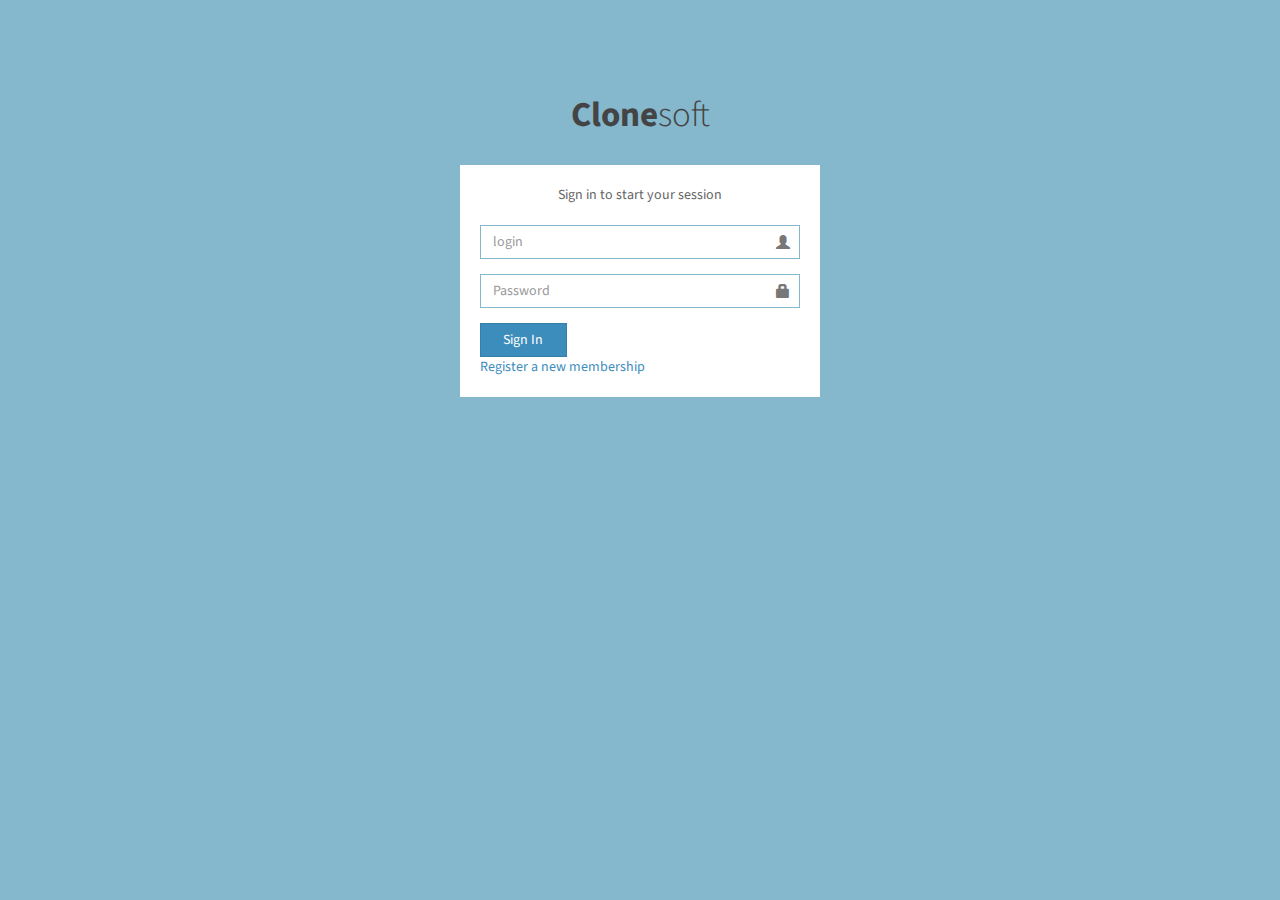
==== index.html @ 682c01bc "Validation done" ====
<!DOCTYPE html>
<html>
<head>
  <meta charset="utf-8">
  <title>SLP-Jquery</title>
  <!-- Tell the browser to be responsive to screen width -->
  <meta content="width=device-width, initial-scale=1, maximum-scale=1, user-scalable=no" name="viewport">
  <!-- Bootstrap 3.3.5 -->
  <link rel="stylesheet" href="bootstrap/css/bootstrap.min.css">
  <!-- Font Awesome -->
  <link rel="stylesheet" href="https://maxcdn.bootstrapcdn.com/font-awesome/4.4.0/css/font-awesome.min.css">
  <!-- Ionicons -->
  <link rel="stylesheet" href="https://code.ionicframework.com/ionicons/2.0.1/css/ionicons.min.css">
  <!-- Theme style -->
  <link rel="stylesheet" href="css/style.css">
</head>
<body class="hold-transition login-page">
<div class="login-box">
  <div class="login-logo">
    <a href="http://www.clone-soft.com"><b>Clone</b>soft</a>
  </div>
  <div class="login-box-body">
    <p class="login-box-msg">Sign in to start your session</p>
    <form action="/" method="post">
       <div class="form-group has-feedback">
        <input id="login" type="text" class="form-control" placeholder="login">
        <span class="glyphicon glyphicon-user form-control-feedback"></span>
      </div>
       <div class="form-group has-feedback">
        <input id='password' type="password" class="form-control" placeholder="Password">
        <span class="glyphicon glyphicon-lock form-control-feedback"></span>
      </div>
      <div class="row">
        <div class="col-xs-4">
          <button id='submit' type="submit" class="btn btn-primary btn-block btn-flat">Sign In</button>
        </div>
      </div>
    </form>
    <a href="register.html" class="text-center">Register a new membership</a>
  </div>
</div>
<!-- jQuery 2.1.4 -->
<script src="plugins/jQuery/jQuery-2.1.4.min.js"></script>
<!-- Bootstrap 3.3.5 -->
<script src="bootstrap/js/bootstrap.min.js"></script>
<script src="js/slp.js"></script>
</body>
</html>
---- css/style.css ----
@import url(https://fonts.googleapis.com/css?family=Source+Sans+Pro:300,400,600,700,300italic,400italic,600italic);
/*!
 *   AdminLTE v2.3.2
 *   Author: Almsaeed Studio
 *	 Website: Almsaeed Studio <http://almsaeedstudio.com>
 *   License: Open source - MIT
 *           Please visit http://opensource.org/licenses/MIT for more information
!*/
/*
 * Core: General Layout Style
 * -------------------------
 */
html,
body {
  min-height: 100%;
}
.layout-boxed html,
.layout-boxed body {
  height: 100%;
}
body {
  -webkit-font-smoothing: antialiased;
  -moz-osx-font-smoothing: grayscale;
  font-family: 'Source Sans Pro', 'Helvetica Neue', Helvetica, Arial, sans-serif;
  font-weight: 400;
  overflow-x: hidden;
  overflow-y: auto;
}
/* Layout */
.wrapper {
  min-height: 100%;
  position: relative;
  overflow: hidden;
}
.wrapper:before,
.wrapper:after {
  content: " ";
  display: table;
}
.wrapper:after {
  clear: both;
}
.layout-boxed .wrapper {
  max-width: 1250px;
  margin: 0 auto;
  min-height: 100%;
  box-shadow: 0 0 8px rgba(0, 0, 0, 0.5);
  position: relative;
}
.layout-boxed {
  background: url('../img/boxed-bg.jpg') repeat fixed;
}
/*
 * Content Wrapper - contains the main content
 * ```.right-side has been deprecated as of v2.0.0 in favor of .content-wrapper  ```
 */
.content-wrapper,
.right-side,
.main-footer {
  -webkit-transition: -webkit-transform 0.3s ease-in-out, margin 0.3s ease-in-out;
  -moz-transition: -moz-transform 0.3s ease-in-out, margin 0.3s ease-in-out;
  -o-transition: -o-transform 0.3s ease-in-out, margin 0.3s ease-in-out;
  transition: transform 0.3s ease-in-out, margin 0.3s ease-in-out;
  margin-left: 230px;
  z-index: 820;
}
.layout-top-nav .content-wrapper,
.layout-top-nav .right-side,
.layout-top-nav .main-footer {
  margin-left: 0;
}
@media (max-width: 767px) {
  .content-wrapper,
  .right-side,
  .main-footer {
    margin-left: 0;
  }
}
@media (min-width: 768px) {
  .sidebar-collapse .content-wrapper,
  .sidebar-collapse .right-side,
  .sidebar-collapse .main-footer {
    margin-left: 0;
  }
}
@media (max-width: 767px) {
  .sidebar-open .content-wrapper,
  .sidebar-open .right-side,
  .sidebar-open .main-footer {
    -webkit-transform: translate(230px, 0);
    -ms-transform: translate(230px, 0);
    -o-transform: translate(230px, 0);
    transform: translate(230px, 0);
  }
}
.content-wrapper,
.right-side {
  min-height: 100%;
  background-color: #ecf0f5;
  z-index: 800;
}
.main-footer {
  background: #fff;
  padding: 15px;
  color: #444;
  border-top: 1px solid #85b7cd;
}
/* Fixed layout */
.fixed .main-header,
.fixed .main-sidebar,
.fixed .left-side {
  position: fixed;
}
.fixed .main-header {
  top: 0;
  right: 0;
  left: 0;
}
.fixed .content-wrapper,
.fixed .right-side {
  padding-top: 50px;
}
@media (max-width: 767px) {
  .fixed .content-wrapper,
  .fixed .right-side {
    padding-top: 100px;
  }
}
.fixed.layout-boxed .wrapper {
  max-width: 100%;
}
body.hold-transition .content-wrapper,
body.hold-transition .right-side,
body.hold-transition .main-footer,
body.hold-transition .main-sidebar,
body.hold-transition .left-side,
body.hold-transition .main-header > .navbar,
body.hold-transition .main-header .logo {
  /* Fix for IE */
  -webkit-transition: none;
  -o-transition: none;
  transition: none;
}
/* Content */
.content {
  min-height: 250px;
  padding: 15px;
  margin-right: auto;
  margin-left: auto;
  padding-left: 15px;
  padding-right: 15px;
}
/* H1 - H6 font */
h1,
h2,
h3,
h4,
h5,
h6,
.h1,
.h2,
.h3,
.h4,
.h5,
.h6 {
  font-family: 'Source Sans Pro', sans-serif;
}
/* General Links */
a {
  color: #3c8dbc;
}
a:hover,
a:active,
a:focus {
  outline: none;
  text-decoration: none;
  color: #72afd2;
}
/* Page Header */
.page-header {
  margin: 10px 0 20px 0;
  font-size: 22px;
}
.page-header > small {
  color: #666;
  display: block;
  margin-top: 5px;
}
/*
 * Component: Main Header
 * ----------------------
 */
.main-header {
  position: relative;
  max-height: 100px;
  z-index: 1030;
}
.main-header > .navbar {
  -webkit-transition: margin-left 0.3s ease-in-out;
  -o-transition: margin-left 0.3s ease-in-out;
  transition: margin-left 0.3s ease-in-out;
  margin-bottom: 0;
  margin-left: 230px;
  border: none;
  min-height: 50px;
  border-radius: 0;
}
.layout-top-nav .main-header > .navbar {
  margin-left: 0;
}
.main-header #navbar-search-input.form-control {
  background: rgba(255, 255, 255, 0.2);
  border-color: transparent;
}
.main-header #navbar-search-input.form-control:focus,
.main-header #navbar-search-input.form-control:active {
  border-color: rgba(0, 0, 0, 0.1);
  background: rgba(255, 255, 255, 0.9);
}
.main-header #navbar-search-input.form-control::-moz-placeholder {
  color: #ccc;
  opacity: 1;
}
.main-header #navbar-search-input.form-control:-ms-input-placeholder {
  color: #ccc;
}
.main-header #navbar-search-input.form-control::-webkit-input-placeholder {
  color: #ccc;
}
.main-header .navbar-custom-menu,
.main-header .navbar-right {
  float: right;
}
@media (max-width: 991px) {
  .main-header .navbar-custom-menu a,
  .main-header .navbar-right a {
    color: inherit;
    background: transparent;
  }
}
@media (max-width: 767px) {
  .main-header .navbar-right {
    float: none;
  }
  .navbar-collapse .main-header .navbar-right {
    margin: 7.5px -15px;
  }
  .main-header .navbar-right > li {
    color: inherit;
    border: 0;
  }
}
.main-header .sidebar-toggle {
  float: left;
  background-color: transparent;
  background-image: none;
  padding: 15px 15px;
  font-family: fontAwesome;
}
.main-header .sidebar-toggle:before {
  content: "\f0c9";
}
.main-header .sidebar-toggle:hover {
  color: #fff;
}
.main-header .sidebar-toggle:focus,
.main-header .sidebar-toggle:active {
  background: transparent;
}
.main-header .sidebar-toggle .icon-bar {
  display: none;
}
.main-header .navbar .nav > li.user > a > .fa,
.main-header .navbar .nav > li.user > a > .glyphicon,
.main-header .navbar .nav > li.user > a > .ion {
  margin-right: 5px;
}
.main-header .navbar .nav > li > a > .label {
  position: absolute;
  top: 9px;
  right: 7px;
  text-align: center;
  font-size: 9px;
  padding: 2px 3px;
  line-height: .9;
}
.main-header .logo {
  -webkit-transition: width 0.3s ease-in-out;
  -o-transition: width 0.3s ease-in-out;
  transition: width 0.3s ease-in-out;
  display: block;
  float: left;
  height: 50px;
  font-size: 20px;
  line-height: 50px;
  text-align: center;
  width: 230px;
  font-family: "Helvetica Neue", Helvetica, Arial, sans-serif;
  padding: 0 15px;
  font-weight: 300;
  overflow: hidden;
}
.main-header .logo .logo-lg {
  display: block;
}
.main-header .logo .logo-mini {
  display: none;
}
.main-header .navbar-brand {
  color: #fff;
}
.content-header {
  position: relative;
  padding: 15px 15px 0 15px;
}
.content-header > h1 {
  margin: 0;
  font-size: 24px;
}
.content-header > h1 > small {
  font-size: 15px;
  display: inline-block;
  padding-left: 4px;
  font-weight: 300;
}
.content-header > .breadcrumb {
  float: right;
  background: transparent;
  margin-top: 0;
  margin-bottom: 0;
  font-size: 12px;
  padding: 7px 5px;
  position: absolute;
  top: 15px;
  right: 10px;
  border-radius: 2px;
}
.content-header > .breadcrumb > li > a {
  color: #444;
  text-decoration: none;
  display: inline-block;
}
.content-header > .breadcrumb > li > a > .fa,
.content-header > .breadcrumb > li > a > .glyphicon,
.content-header > .breadcrumb > li > a > .ion {
  margin-right: 5px;
}
.content-header > .breadcrumb > li + li:before {
  content: '>\00a0';
}
@media (max-width: 991px) {
  .content-header > .breadcrumb {
    position: relative;
    margin-top: 5px;
    top: 0;
    right: 0;
    float: none;
    background: #85b7cd;
    padding-left: 10px;
  }
  .content-header > .breadcrumb li:before {
    color: #97a0b3;
  }
}
.navbar-toggle {
  color: #fff;
  border: 0;
  margin: 0;
  padding: 15px 15px;
}
@media (max-width: 991px) {
  .navbar-custom-menu .navbar-nav > li {
    float: left;
  }
  .navbar-custom-menu .navbar-nav {
    margin: 0;
    float: left;
  }
  .navbar-custom-menu .navbar-nav > li > a {
    padding-top: 15px;
    padding-bottom: 15px;
    line-height: 20px;
  }
}
@media (max-width: 767px) {
  .main-header {
    position: relative;
  }
  .main-header .logo,
  .main-header .navbar {
    width: 100%;
    float: none;
  }
  .main-header .navbar {
    margin: 0;
  }
  .main-header .navbar-custom-menu {
    float: right;
  }
}
@media (max-width: 991px) {
  .navbar-collapse.pull-left {
    float: none !important;
  }
  .navbar-collapse.pull-left + .navbar-custom-menu {
    display: block;
    position: absolute;
    top: 0;
    right: 40px;
  }
}
/*
 * Component: Sidebar
 * ------------------
 */
.main-sidebar,
.left-side {
  position: absolute;
  top: 0;
  left: 0;
  padding-top: 50px;
  min-height: 100%;
  width: 230px;
  z-index: 810;
  -webkit-transition: -webkit-transform 0.3s ease-in-out, width 0.3s ease-in-out;
  -moz-transition: -moz-transform 0.3s ease-in-out, width 0.3s ease-in-out;
  -o-transition: -o-transform 0.3s ease-in-out, width 0.3s ease-in-out;
  transition: transform 0.3s ease-in-out, width 0.3s ease-in-out;
}
@media (max-width: 767px) {
  .main-sidebar,
  .left-side {
    padding-top: 100px;
  }
}
@media (max-width: 767px) {
  .main-sidebar,
  .left-side {
    -webkit-transform: translate(-230px, 0);
    -ms-transform: translate(-230px, 0);
    -o-transform: translate(-230px, 0);
    transform: translate(-230px, 0);
  }
}
@media (min-width: 768px) {
  .sidebar-collapse .main-sidebar,
  .sidebar-collapse .left-side {
    -webkit-transform: translate(-230px, 0);
    -ms-transform: translate(-230px, 0);
    -o-transform: translate(-230px, 0);
    transform: translate(-230px, 0);
  }
}
@media (max-width: 767px) {
  .sidebar-open .main-sidebar,
  .sidebar-open .left-side {
    -webkit-transform: translate(0, 0);
    -ms-transform: translate(0, 0);
    -o-transform: translate(0, 0);
    transform: translate(0, 0);
  }
}
.sidebar {
  padding-bottom: 10px;
}
.sidebar-form input:focus {
  border-color: transparent;
}
.user-panel {
  position: relative;
  width: 100%;
  padding: 10px;
  overflow: hidden;
}
.user-panel:before,
.user-panel:after {
  content: " ";
  display: table;
}
.user-panel:after {
  clear: both;
}
.user-panel > .image > img {
  width: 100%;
  max-width: 45px;
  height: auto;
}
.user-panel > .info {
  padding: 5px 5px 5px 15px;
  line-height: 1;
  position: absolute;
  left: 55px;
}
.user-panel > .info > p {
  font-weight: 600;
  margin-bottom: 9px;
}
.user-panel > .info > a {
  text-decoration: none;
  padding-right: 5px;
  margin-top: 3px;
  font-size: 11px;
}
.user-panel > .info > a > .fa,
.user-panel > .info > a > .ion,
.user-panel > .info > a > .glyphicon {
  margin-right: 3px;
}
.sidebar-menu {
  list-style: none;
  margin: 0;
  padding: 0;
}
.sidebar-menu > li {
  position: relative;
  margin: 0;
  padding: 0;
}
.sidebar-menu > li > a {
  padding: 12px 5px 12px 15px;
  display: block;
}
.sidebar-menu > li > a > .fa,
.sidebar-menu > li > a > .glyphicon,
.sidebar-menu > li > a > .ion {
  width: 20px;
}
.sidebar-menu > li .label,
.sidebar-menu > li .badge {
  margin-top: 3px;
  margin-right: 5px;
}
.sidebar-menu li.header {
  padding: 10px 25px 10px 15px;
  font-size: 12px;
}
.sidebar-menu li > a > .fa-angle-left {
  width: auto;
  height: auto;
  padding: 0;
  margin-right: 10px;
  margin-top: 3px;
}
.sidebar-menu li.active > a > .fa-angle-left {
  -webkit-transform: rotate(-90deg);
  -ms-transform: rotate(-90deg);
  -o-transform: rotate(-90deg);
  transform: rotate(-90deg);
}
.sidebar-menu li.active > .treeview-menu {
  display: block;
}
.sidebar-menu .treeview-menu {
  display: none;
  list-style: none;
  padding: 0;
  margin: 0;
  padding-left: 5px;
}
.sidebar-menu .treeview-menu .treeview-menu {
  padding-left: 20px;
}
.sidebar-menu .treeview-menu > li {
  margin: 0;
}
.sidebar-menu .treeview-menu > li > a {
  padding: 5px 5px 5px 15px;
  display: block;
  font-size: 14px;
}
.sidebar-menu .treeview-menu > li > a > .fa,
.sidebar-menu .treeview-menu > li > a > .glyphicon,
.sidebar-menu .treeview-menu > li > a > .ion {
  width: 20px;
}
.sidebar-menu .treeview-menu > li > a > .fa-angle-left,
.sidebar-menu .treeview-menu > li > a > .fa-angle-down {
  width: auto;
}
/*
 * Component: Sidebar Mini
 */
@media (min-width: 768px) {
  .sidebar-mini.sidebar-collapse .content-wrapper,
  .sidebar-mini.sidebar-collapse .right-side,
  .sidebar-mini.sidebar-collapse .main-footer {
    margin-left: 50px !important;
    z-index: 840;
  }
  .sidebar-mini.sidebar-collapse .main-sidebar {
    -webkit-transform: translate(0, 0);
    -ms-transform: translate(0, 0);
    -o-transform: translate(0, 0);
    transform: translate(0, 0);
    width: 50px !important;
    z-index: 850;
  }
  .sidebar-mini.sidebar-collapse .sidebar-menu > li {
    position: relative;
  }
  .sidebar-mini.sidebar-collapse .sidebar-menu > li > a {
    margin-right: 0;
  }
  .sidebar-mini.sidebar-collapse .sidebar-menu > li > a > span {
    border-top-right-radius: 4px;
  }
  .sidebar-mini.sidebar-collapse .sidebar-menu > li:not(.treeview) > a > span {
    border-bottom-right-radius: 4px;
  }
  .sidebar-mini.sidebar-collapse .sidebar-menu > li > .treeview-menu {
    padding-top: 5px;
    padding-bottom: 5px;
    border-bottom-right-radius: 4px;
  }
  .sidebar-mini.sidebar-collapse .sidebar-menu > li:hover > a > span:not(.pull-right),
  .sidebar-mini.sidebar-collapse .sidebar-menu > li:hover > .treeview-menu {
    display: block !important;
    position: absolute;
    width: 180px;
    left: 50px;
  }
  .sidebar-mini.sidebar-collapse .sidebar-menu > li:hover > a > span {
    top: 0;
    margin-left: -3px;
    padding: 12px 5px 12px 20px;
    background-color: inherit;
  }
  .sidebar-mini.sidebar-collapse .sidebar-menu > li:hover > .treeview-menu {
    top: 44px;
    margin-left: 0;
  }
  .sidebar-mini.sidebar-collapse .main-sidebar .user-panel > .info,
  .sidebar-mini.sidebar-collapse .sidebar-form,
  .sidebar-mini.sidebar-collapse .sidebar-menu > li > a > span,
  .sidebar-mini.sidebar-collapse .sidebar-menu > li > .treeview-menu,
  .sidebar-mini.sidebar-collapse .sidebar-menu > li > a > .pull-right,
  .sidebar-mini.sidebar-collapse .sidebar-menu li.header {
    display: none !important;
    -webkit-transform: translateZ(0);
  }
  .sidebar-mini.sidebar-collapse .main-header .logo {
    width: 50px;
  }
  .sidebar-mini.sidebar-collapse .main-header .logo > .logo-mini {
    display: block;
    margin-left: -15px;
    margin-right: -15px;
    font-size: 18px;
  }
  .sidebar-mini.sidebar-collapse .main-header .logo > .logo-lg {
    display: none;
  }
  .sidebar-mini.sidebar-collapse .main-header .navbar {
    margin-left: 50px;
  }
}
.sidebar-menu,
.main-sidebar .user-panel,
.sidebar-menu > li.header {
  white-space: nowrap;
  overflow: hidden;
}
.sidebar-menu:hover {
  overflow: visible;
}
.sidebar-form,
.sidebar-menu > li.header {
  overflow: hidden;
  text-overflow: clip;
}
.sidebar-menu li > a {
  position: relative;
}
.sidebar-menu li > a > .pull-right {
  position: absolute;
  right: 10px;
  top: 50%;
  margin-top: -7px;
}
/*
 * Component: Control sidebar. By default, this is the right sidebar.
 */
.control-sidebar-bg {
  position: fixed;
  z-index: 1000;
  bottom: 0;
}
.control-sidebar-bg,
.control-sidebar {
  top: 0;
  right: -230px;
  width: 230px;
  -webkit-transition: right 0.3s ease-in-out;
  -o-transition: right 0.3s ease-in-out;
  transition: right 0.3s ease-in-out;
}
.control-sidebar {
  position: absolute;
  padding-top: 50px;
  z-index: 1010;
}
@media (max-width: 768px) {
  .control-sidebar {
    padding-top: 100px;
  }
}
.control-sidebar > .tab-content {
  padding: 10px 15px;
}
.control-sidebar.control-sidebar-open,
.control-sidebar.control-sidebar-open + .control-sidebar-bg {
  right: 0;
}
.control-sidebar-open .control-sidebar-bg,
.control-sidebar-open .control-sidebar {
  right: 0;
}
@media (min-width: 768px) {
  .control-sidebar-open .content-wrapper,
  .control-sidebar-open .right-side,
  .control-sidebar-open .main-footer {
    margin-right: 230px;
  }
}
.nav-tabs.control-sidebar-tabs > li:first-of-type > a,
.nav-tabs.control-sidebar-tabs > li:first-of-type > a:hover,
.nav-tabs.control-sidebar-tabs > li:first-of-type > a:focus {
  border-left-width: 0;
}
.nav-tabs.control-sidebar-tabs > li > a {
  border-radius: 0;
}
.nav-tabs.control-sidebar-tabs > li > a,
.nav-tabs.control-sidebar-tabs > li > a:hover {
  border-top: none;
  border-right: none;
  border-left: 1px solid transparent;
  border-bottom: 1px solid transparent;
}
.nav-tabs.control-sidebar-tabs > li > a .icon {
  font-size: 16px;
}
.nav-tabs.control-sidebar-tabs > li.active > a,
.nav-tabs.control-sidebar-tabs > li.active > a:hover,
.nav-tabs.control-sidebar-tabs > li.active > a:focus,
.nav-tabs.control-sidebar-tabs > li.active > a:active {
  border-top: none;
  border-right: none;
  border-bottom: none;
}
@media (max-width: 768px) {
  .nav-tabs.control-sidebar-tabs {
    display: table;
  }
  .nav-tabs.control-sidebar-tabs > li {
    display: table-cell;
  }
}
.control-sidebar-heading {
  font-weight: 400;
  font-size: 16px;
  padding: 10px 0;
  margin-bottom: 10px;
}
.control-sidebar-subheading {
  display: block;
  font-weight: 400;
  font-size: 14px;
}
.control-sidebar-menu {
  list-style: none;
  padding: 0;
  margin: 0 -15px;
}
.control-sidebar-menu > li > a {
  display: block;
  padding: 10px 15px;
}
.control-sidebar-menu > li > a:before,
.control-sidebar-menu > li > a:after {
  content: " ";
  display: table;
}
.control-sidebar-menu > li > a:after {
  clear: both;
}
.control-sidebar-menu > li > a > .control-sidebar-subheading {
  margin-top: 0;
}
.control-sidebar-menu .menu-icon {
  float: left;
  width: 35px;
  height: 35px;
  border-radius: 50%;
  text-align: center;
  line-height: 35px;
}
.control-sidebar-menu .menu-info {
  margin-left: 45px;
  margin-top: 3px;
}
.control-sidebar-menu .menu-info > .control-sidebar-subheading {
  margin: 0;
}
.control-sidebar-menu .menu-info > p {
  margin: 0;
  font-size: 11px;
}
.control-sidebar-menu .progress {
  margin: 0;
}
.control-sidebar-dark {
  color: #b8c7ce;
}
.control-sidebar-dark,
.control-sidebar-dark + .control-sidebar-bg {
  background: #222d32;
}
.control-sidebar-dark .nav-tabs.control-sidebar-tabs {
  border-bottom: #1c2529;
}
.control-sidebar-dark .nav-tabs.control-sidebar-tabs > li > a {
  background: #181f23;
  color: #b8c7ce;
}
.control-sidebar-dark .nav-tabs.control-sidebar-tabs > li > a,
.control-sidebar-dark .nav-tabs.control-sidebar-tabs > li > a:hover,
.control-sidebar-dark .nav-tabs.control-sidebar-tabs > li > a:focus {
  border-left-color: #141a1d;
  border-bottom-color: #141a1d;
}
.control-sidebar-dark .nav-tabs.control-sidebar-tabs > li > a:hover,
.control-sidebar-dark .nav-tabs.control-sidebar-tabs > li > a:focus,
.control-sidebar-dark .nav-tabs.control-sidebar-tabs > li > a:active {
  background: #1c2529;
}
.control-sidebar-dark .nav-tabs.control-sidebar-tabs > li > a:hover {
  color: #fff;
}
.control-sidebar-dark .nav-tabs.control-sidebar-tabs > li.active > a,
.control-sidebar-dark .nav-tabs.control-sidebar-tabs > li.active > a:hover,
.control-sidebar-dark .nav-tabs.control-sidebar-tabs > li.active > a:focus,
.control-sidebar-dark .nav-tabs.control-sidebar-tabs > li.active > a:active {
  background: #222d32;
  color: #fff;
}
.control-sidebar-dark .control-sidebar-heading,
.control-sidebar-dark .control-sidebar-subheading {
  color: #fff;
}
.control-sidebar-dark .control-sidebar-menu > li > a:hover {
  background: #1e282c;
}
.control-sidebar-dark .control-sidebar-menu > li > a .menu-info > p {
  color: #b8c7ce;
}
.control-sidebar-light {
  color: #5e5e5e;
}
.control-sidebar-light,
.control-sidebar-light + .control-sidebar-bg {
  background: #f9fafc;
  border-left: 1px solid #85b7cd;
}
.control-sidebar-light .nav-tabs.control-sidebar-tabs {
  border-bottom: #85b7cd;
}
.control-sidebar-light .nav-tabs.control-sidebar-tabs > li > a {
  background: #e8ecf4;
  color: #444444;
}
.control-sidebar-light .nav-tabs.control-sidebar-tabs > li > a,
.control-sidebar-light .nav-tabs.control-sidebar-tabs > li > a:hover,
.control-sidebar-light .nav-tabs.control-sidebar-tabs > li > a:focus {
  border-left-color: #85b7cd;
  border-bottom-color: #85b7cd;
}
.control-sidebar-light .nav-tabs.control-sidebar-tabs > li > a:hover,
.control-sidebar-light .nav-tabs.control-sidebar-tabs > li > a:focus,
.control-sidebar-light .nav-tabs.control-sidebar-tabs > li > a:active {
  background: #eff1f7;
}
.control-sidebar-light .nav-tabs.control-sidebar-tabs > li.active > a,
.control-sidebar-light .nav-tabs.control-sidebar-tabs > li.active > a:hover,
.control-sidebar-light .nav-tabs.control-sidebar-tabs > li.active > a:focus,
.control-sidebar-light .nav-tabs.control-sidebar-tabs > li.active > a:active {
  background: #f9fafc;
  color: #111;
}
.control-sidebar-light .control-sidebar-heading,
.control-sidebar-light .control-sidebar-subheading {
  color: #111;
}
.control-sidebar-light .control-sidebar-menu {
  margin-left: -14px;
}
.control-sidebar-light .control-sidebar-menu > li > a:hover {
  background: #f4f4f5;
}
.control-sidebar-light .control-sidebar-menu > li > a .menu-info > p {
  color: #5e5e5e;
}
/*
 * Component: Dropdown menus
 * -------------------------
 */
/*Dropdowns in general*/
.dropdown-menu {
  box-shadow: none;
  border-color: #eee;
}
.dropdown-menu > li > a {
  color: #777;
}
.dropdown-menu > li > a > .glyphicon,
.dropdown-menu > li > a > .fa,
.dropdown-menu > li > a > .ion {
  margin-right: 10px;
}
.dropdown-menu > li > a:hover {
  background-color: #e1e3e9;
  color: #333;
}
.dropdown-menu > .divider {
  background-color: #eee;
}
.navbar-nav > .notifications-menu > .dropdown-menu,
.navbar-nav > .messages-menu > .dropdown-menu,
.navbar-nav > .tasks-menu > .dropdown-menu {
  width: 280px;
  padding: 0 0 0 0;
  margin: 0;
  top: 100%;
}
.navbar-nav > .notifications-menu > .dropdown-menu > li,
.navbar-nav > .messages-menu > .dropdown-menu > li,
.navbar-nav > .tasks-menu > .dropdown-menu > li {
  position: relative;
}
.navbar-nav > .notifications-menu > .dropdown-menu > li.header,
.navbar-nav > .messages-menu > .dropdown-menu > li.header,
.navbar-nav > .tasks-menu > .dropdown-menu > li.header {
  border-top-left-radius: 4px;
  border-top-right-radius: 4px;
  border-bottom-right-radius: 0;
  border-bottom-left-radius: 0;
  background-color: #ffffff;
  padding: 7px 10px;
  border-bottom: 1px solid #f4f4f4;
  color: #444444;
  font-size: 14px;
}
.navbar-nav > .notifications-menu > .dropdown-menu > li.footer > a,
.navbar-nav > .messages-menu > .dropdown-menu > li.footer > a,
.navbar-nav > .tasks-menu > .dropdown-menu > li.footer > a {
  border-top-left-radius: 0;
  border-top-right-radius: 0;
  border-bottom-right-radius: 4px;
  border-bottom-left-radius: 4px;
  font-size: 12px;
  background-color: #fff;
  padding: 7px 10px;
  border-bottom: 1px solid #eeeeee;
  color: #444 !important;
  text-align: center;
}
@media (max-width: 991px) {
  .navbar-nav > .notifications-menu > .dropdown-menu > li.footer > a,
  .navbar-nav > .messages-menu > .dropdown-menu > li.footer > a,
  .navbar-nav > .tasks-menu > .dropdown-menu > li.footer > a {
    background: #fff !important;
    color: #444 !important;
  }
}
.navbar-nav > .notifications-menu > .dropdown-menu > li.footer > a:hover,
.navbar-nav > .messages-menu > .dropdown-menu > li.footer > a:hover,
.navbar-nav > .tasks-menu > .dropdown-menu > li.footer > a:hover {
  text-decoration: none;
  font-weight: normal;
}
.navbar-nav > .notifications-menu > .dropdown-menu > li .menu,
.navbar-nav > .messages-menu > .dropdown-menu > li .menu,
.navbar-nav > .tasks-menu > .dropdown-menu > li .menu {
  max-height: 200px;
  margin: 0;
  padding: 0;
  list-style: none;
  overflow-x: hidden;
}
.navbar-nav > .notifications-menu > .dropdown-menu > li .menu > li > a,
.navbar-nav > .messages-menu > .dropdown-menu > li .menu > li > a,
.navbar-nav > .tasks-menu > .dropdown-menu > li .menu > li > a {
  display: block;
  white-space: nowrap;
  /* Prevent text from breaking */
  border-bottom: 1px solid #f4f4f4;
}
.navbar-nav > .notifications-menu > .dropdown-menu > li .menu > li > a:hover,
.navbar-nav > .messages-menu > .dropdown-menu > li .menu > li > a:hover,
.navbar-nav > .tasks-menu > .dropdown-menu > li .menu > li > a:hover {
  background: #f4f4f4;
  text-decoration: none;
}
.navbar-nav > .notifications-menu > .dropdown-menu > li .menu > li > a {
  color: #444444;
  overflow: hidden;
  text-overflow: ellipsis;
  padding: 10px;
}
.navbar-nav > .notifications-menu > .dropdown-menu > li .menu > li > a > .glyphicon,
.navbar-nav > .notifications-menu > .dropdown-menu > li .menu > li > a > .fa,
.navbar-nav > .notifications-menu > .dropdown-menu > li .menu > li > a > .ion {
  width: 20px;
}
.navbar-nav > .messages-menu > .dropdown-menu > li .menu > li > a {
  margin: 0;
  padding: 10px 10px;
}
.navbar-nav > .messages-menu > .dropdown-menu > li .menu > li > a > div > img {
  margin: auto 10px auto auto;
  width: 40px;
  height: 40px;
}
.navbar-nav > .messages-menu > .dropdown-menu > li .menu > li > a > h4 {
  padding: 0;
  margin: 0 0 0 45px;
  color: #444444;
  font-size: 15px;
  position: relative;
}
.navbar-nav > .messages-menu > .dropdown-menu > li .menu > li > a > h4 > small {
  color: #999999;
  font-size: 10px;
  position: absolute;
  top: 0;
  right: 0;
}
.navbar-nav > .messages-menu > .dropdown-menu > li .menu > li > a > p {
  margin: 0 0 0 45px;
  font-size: 12px;
  color: #888888;
}
.navbar-nav > .messages-menu > .dropdown-menu > li .menu > li > a:before,
.navbar-nav > .messages-menu > .dropdown-menu > li .menu > li > a:after {
  content: " ";
  display: table;
}
.navbar-nav > .messages-menu > .dropdown-menu > li .menu > li > a:after {
  clear: both;
}
.navbar-nav > .tasks-menu > .dropdown-menu > li .menu > li > a {
  padding: 10px;
}
.navbar-nav > .tasks-menu > .dropdown-menu > li .menu > li > a > h3 {
  font-size: 14px;
  padding: 0;
  margin: 0 0 10px 0;
  color: #666666;
}
.navbar-nav > .tasks-menu > .dropdown-menu > li .menu > li > a > .progress {
  padding: 0;
  margin: 0;
}
.navbar-nav > .user-menu > .dropdown-menu {
  border-top-right-radius: 0;
  border-top-left-radius: 0;
  padding: 1px 0 0 0;
  border-top-width: 0;
  width: 280px;
}
.navbar-nav > .user-menu > .dropdown-menu,
.navbar-nav > .user-menu > .dropdown-menu > .user-body {
  border-bottom-right-radius: 4px;
  border-bottom-left-radius: 4px;
}
.navbar-nav > .user-menu > .dropdown-menu > li.user-header {
  height: 175px;
  padding: 10px;
  text-align: center;
}
.navbar-nav > .user-menu > .dropdown-menu > li.user-header > img {
  z-index: 5;
  height: 90px;
  width: 90px;
  border: 3px solid;
  border-color: transparent;
  border-color: rgba(255, 255, 255, 0.2);
}
.navbar-nav > .user-menu > .dropdown-menu > li.user-header > p {
  z-index: 5;
  color: #fff;
  color: rgba(255, 255, 255, 0.8);
  font-size: 17px;
  margin-top: 10px;
}
.navbar-nav > .user-menu > .dropdown-menu > li.user-header > p > small {
  display: block;
  font-size: 12px;
}
.navbar-nav > .user-menu > .dropdown-menu > .user-body {
  padding: 15px;
  border-bottom: 1px solid #f4f4f4;
  border-top: 1px solid #dddddd;
}
.navbar-nav > .user-menu > .dropdown-menu > .user-body:before,
.navbar-nav > .user-menu > .dropdown-menu > .user-body:after {
  content: " ";
  display: table;
}
.navbar-nav > .user-menu > .dropdown-menu > .user-body:after {
  clear: both;
}
.navbar-nav > .user-menu > .dropdown-menu > .user-body a {
  color: #444 !important;
}
@media (max-width: 991px) {
  .navbar-nav > .user-menu > .dropdown-menu > .user-body a {
    background: #fff !important;
    color: #444 !important;
  }
}
.navbar-nav > .user-menu > .dropdown-menu > .user-footer {
  background-color: #f9f9f9;
  padding: 10px;
}
.navbar-nav > .user-menu > .dropdown-menu > .user-footer:before,
.navbar-nav > .user-menu > .dropdown-menu > .user-footer:after {
  content: " ";
  display: table;
}
.navbar-nav > .user-menu > .dropdown-menu > .user-footer:after {
  clear: both;
}
.navbar-nav > .user-menu > .dropdown-menu > .user-footer .btn-default {
  color: #666666;
}
@media (max-width: 991px) {
  .navbar-nav > .user-menu > .dropdown-menu > .user-footer .btn-default:hover {
    background-color: #f9f9f9;
  }
}
.navbar-nav > .user-menu .user-image {
  float: left;
  width: 25px;
  height: 25px;
  border-radius: 50%;
  margin-right: 10px;
  margin-top: -2px;
}
@media (max-width: 767px) {
  .navbar-nav > .user-menu .user-image {
    float: none;
    margin-right: 0;
    margin-top: -8px;
    line-height: 10px;
  }
}
/* Add fade animation to dropdown menus by appending
 the class .animated-dropdown-menu to the .dropdown-menu ul (or ol)*/
.open:not(.dropup) > .animated-dropdown-menu {
  backface-visibility: visible !important;
  -webkit-animation: flipInX 0.7s both;
  -o-animation: flipInX 0.7s both;
  animation: flipInX 0.7s both;
}
@keyframes flipInX {
  0% {
    transform: perspective(400px) rotate3d(1, 0, 0, 90deg);
    transition-timing-function: ease-in;
    opacity: 0;
  }
  40% {
    transform: perspective(400px) rotate3d(1, 0, 0, -20deg);
    transition-timing-function: ease-in;
  }
  60% {
    transform: perspective(400px) rotate3d(1, 0, 0, 10deg);
    opacity: 1;
  }
  80% {
    transform: perspective(400px) rotate3d(1, 0, 0, -5deg);
  }
  100% {
    transform: perspective(400px);
  }
}
@-webkit-keyframes flipInX {
  0% {
    -webkit-transform: perspective(400px) rotate3d(1, 0, 0, 90deg);
    -webkit-transition-timing-function: ease-in;
    opacity: 0;
  }
  40% {
    -webkit-transform: perspective(400px) rotate3d(1, 0, 0, -20deg);
    -webkit-transition-timing-function: ease-in;
  }
  60% {
    -webkit-transform: perspective(400px) rotate3d(1, 0, 0, 10deg);
    opacity: 1;
  }
  80% {
    -webkit-transform: perspective(400px) rotate3d(1, 0, 0, -5deg);
  }
  100% {
    -webkit-transform: perspective(400px);
  }
}
/* Fix dropdown menu in navbars */
.navbar-custom-menu > .navbar-nav > li {
  position: relative;
}
.navbar-custom-menu > .navbar-nav > li > .dropdown-menu {
  position: absolute;
  right: 0;
  left: auto;
}
@media (max-width: 991px) {
  .navbar-custom-menu > .navbar-nav {
    float: right;
  }
  .navbar-custom-menu > .navbar-nav > li {
    position: static;
  }
  .navbar-custom-menu > .navbar-nav > li > .dropdown-menu {
    position: absolute;
    right: 5%;
    left: auto;
    border: 1px solid #ddd;
    background: #fff;
  }
}
/*
 * Component: Form
 * ---------------
 */
.form-control {
  border-radius: 0;
  box-shadow: none;
  border-color: #85b7cd;
}
.form-control:focus {
  border-color: #3c8dbc;
  box-shadow: none;
}
.form-control::-moz-placeholder,
.form-control:-ms-input-placeholder,
.form-control::-webkit-input-placeholder {
  color: #bbb;
  opacity: 1;
}
.form-control:not(select) {
  -webkit-appearance: none;
  -moz-appearance: none;
  appearance: none;
}
.form-group.has-success label {
  color: #00a65a;
}
.form-group.has-success .form-control {
  border-color: #00a65a;
  box-shadow: none;
}
.form-group.has-warning label {
  color: #f39c12;
}
.form-group.has-warning .form-control {
  border-color: #f39c12;
  box-shadow: none;
}
.form-group.has-error label {
  color: #dd4b39;
}
.form-group.has-error .form-control {
  border-color: #dd4b39;
  box-shadow: none;
}
/* Input group */
.input-group .input-group-addon {
  border-radius: 0;
  border-color: #85b7cd;
  background-color: #fff;
}
/* button groups */
.btn-group-vertical .btn.btn-flat:first-of-type,
.btn-group-vertical .btn.btn-flat:last-of-type {
  border-radius: 0;
}
.icheck > label {
  padding-left: 0;
}
/* support Font Awesome icons in form-control */
.form-control-feedback.fa {
  line-height: 34px;
}
.input-lg + .form-control-feedback.fa,
.input-group-lg + .form-control-feedback.fa,
.form-group-lg .form-control + .form-control-feedback.fa {
  line-height: 46px;
}
.input-sm + .form-control-feedback.fa,
.input-group-sm + .form-control-feedback.fa,
.form-group-sm .form-control + .form-control-feedback.fa {
  line-height: 30px;
}
/*
 * Component: Progress Bar
 * -----------------------
 */
.progress,
.progress > .progress-bar {
  -webkit-box-shadow: none;
  box-shadow: none;
}
.progress,
.progress > .progress-bar,
.progress .progress-bar,
.progress > .progress-bar .progress-bar {
  border-radius: 1px;
}
/* size variation */
.progress.sm,
.progress-sm {
  height: 10px;
}
.progress.sm,
.progress-sm,
.progress.sm .progress-bar,
.progress-sm .progress-bar {
  border-radius: 1px;
}
.progress.xs,
.progress-xs {
  height: 7px;
}
.progress.xs,
.progress-xs,
.progress.xs .progress-bar,
.progress-xs .progress-bar {
  border-radius: 1px;
}
.progress.xxs,
.progress-xxs {
  height: 3px;
}
.progress.xxs,
.progress-xxs,
.progress.xxs .progress-bar,
.progress-xxs .progress-bar {
  border-radius: 1px;
}
/* Vertical bars */
.progress.vertical {
  position: relative;
  width: 30px;
  height: 200px;
  display: inline-block;
  margin-right: 10px;
}
.progress.vertical > .progress-bar {
  width: 100%;
  position: absolute;
  bottom: 0;
}
.progress.vertical.sm,
.progress.vertical.progress-sm {
  width: 20px;
}
.progress.vertical.xs,
.progress.vertical.progress-xs {
  width: 10px;
}
.progress.vertical.xxs,
.progress.vertical.progress-xxs {
  width: 3px;
}
.progress-group .progress-text {
  font-weight: 600;
}
.progress-group .progress-number {
  float: right;
}
/* Remove margins from progress bars when put in a table */
.table tr > td .progress {
  margin: 0;
}
.progress-bar-light-blue,
.progress-bar-primary {
  background-color: #3c8dbc;
}
.progress-striped .progress-bar-light-blue,
.progress-striped .progress-bar-primary {
  background-image: -webkit-linear-gradient(45deg, rgba(255, 255, 255, 0.15) 25%, transparent 25%, transparent 50%, rgba(255, 255, 255, 0.15) 50%, rgba(255, 255, 255, 0.15) 75%, transparent 75%, transparent);
  background-image: -o-linear-gradient(45deg, rgba(255, 255, 255, 0.15) 25%, transparent 25%, transparent 50%, rgba(255, 255, 255, 0.15) 50%, rgba(255, 255, 255, 0.15) 75%, transparent 75%, transparent);
  background-image: linear-gradient(45deg, rgba(255, 255, 255, 0.15) 25%, transparent 25%, transparent 50%, rgba(255, 255, 255, 0.15) 50%, rgba(255, 255, 255, 0.15) 75%, transparent 75%, transparent);
}
.progress-bar-green,
.progress-bar-success {
  background-color: #00a65a;
}
.progress-striped .progress-bar-green,
.progress-striped .progress-bar-success {
  background-image: -webkit-linear-gradient(45deg, rgba(255, 255, 255, 0.15) 25%, transparent 25%, transparent 50%, rgba(255, 255, 255, 0.15) 50%, rgba(255, 255, 255, 0.15) 75%, transparent 75%, transparent);
  background-image: -o-linear-gradient(45deg, rgba(255, 255, 255, 0.15) 25%, transparent 25%, transparent 50%, rgba(255, 255, 255, 0.15) 50%, rgba(255, 255, 255, 0.15) 75%, transparent 75%, transparent);
  background-image: linear-gradient(45deg, rgba(255, 255, 255, 0.15) 25%, transparent 25%, transparent 50%, rgba(255, 255, 255, 0.15) 50%, rgba(255, 255, 255, 0.15) 75%, transparent 75%, transparent);
}
.progress-bar-aqua,
.progress-bar-info {
  background-color: #00c0ef;
}
.progress-striped .progress-bar-aqua,
.progress-striped .progress-bar-info {
  background-image: -webkit-linear-gradient(45deg, rgba(255, 255, 255, 0.15) 25%, transparent 25%, transparent 50%, rgba(255, 255, 255, 0.15) 50%, rgba(255, 255, 255, 0.15) 75%, transparent 75%, transparent);
  background-image: -o-linear-gradient(45deg, rgba(255, 255, 255, 0.15) 25%, transparent 25%, transparent 50%, rgba(255, 255, 255, 0.15) 50%, rgba(255, 255, 255, 0.15) 75%, transparent 75%, transparent);
  background-image: linear-gradient(45deg, rgba(255, 255, 255, 0.15) 25%, transparent 25%, transparent 50%, rgba(255, 255, 255, 0.15) 50%, rgba(255, 255, 255, 0.15) 75%, transparent 75%, transparent);
}
.progress-bar-yellow,
.progress-bar-warning {
  background-color: #f39c12;
}
.progress-striped .progress-bar-yellow,
.progress-striped .progress-bar-warning {
  background-image: -webkit-linear-gradient(45deg, rgba(255, 255, 255, 0.15) 25%, transparent 25%, transparent 50%, rgba(255, 255, 255, 0.15) 50%, rgba(255, 255, 255, 0.15) 75%, transparent 75%, transparent);
  background-image: -o-linear-gradient(45deg, rgba(255, 255, 255, 0.15) 25%, transparent 25%, transparent 50%, rgba(255, 255, 255, 0.15) 50%, rgba(255, 255, 255, 0.15) 75%, transparent 75%, transparent);
  background-image: linear-gradient(45deg, rgba(255, 255, 255, 0.15) 25%, transparent 25%, transparent 50%, rgba(255, 255, 255, 0.15) 50%, rgba(255, 255, 255, 0.15) 75%, transparent 75%, transparent);
}
.progress-bar-red,
.progress-bar-danger {
  background-color: #dd4b39;
}
.progress-striped .progress-bar-red,
.progress-striped .progress-bar-danger {
  background-image: -webkit-linear-gradient(45deg, rgba(255, 255, 255, 0.15) 25%, transparent 25%, transparent 50%, rgba(255, 255, 255, 0.15) 50%, rgba(255, 255, 255, 0.15) 75%, transparent 75%, transparent);
  background-image: -o-linear-gradient(45deg, rgba(255, 255, 255, 0.15) 25%, transparent 25%, transparent 50%, rgba(255, 255, 255, 0.15) 50%, rgba(255, 255, 255, 0.15) 75%, transparent 75%, transparent);
  background-image: linear-gradient(45deg, rgba(255, 255, 255, 0.15) 25%, transparent 25%, transparent 50%, rgba(255, 255, 255, 0.15) 50%, rgba(255, 255, 255, 0.15) 75%, transparent 75%, transparent);
}
/*
 * Component: Small Box
 * --------------------
 */
.small-box {
  border-radius: 2px;
  position: relative;
  display: block;
  margin-bottom: 20px;
  box-shadow: 0 1px 1px rgba(0, 0, 0, 0.1);
}
.small-box > .inner {
  padding: 10px;
}
.small-box > .small-box-footer {
  position: relative;
  text-align: center;
  padding: 3px 0;
  color: #fff;
  color: rgba(255, 255, 255, 0.8);
  display: block;
  z-index: 10;
  background: rgba(0, 0, 0, 0.1);
  text-decoration: none;
}
.small-box > .small-box-footer:hover {
  color: #fff;
  background: rgba(0, 0, 0, 0.15);
}
.small-box h3 {
  font-size: 38px;
  font-weight: bold;
  margin: 0 0 10px 0;
  white-space: nowrap;
  padding: 0;
}
.small-box p {
  font-size: 15px;
}
.small-box p > small {
  display: block;
  color: #f9f9f9;
  font-size: 13px;
  margin-top: 5px;
}
.small-box h3,
.small-box p {
  z-index: 5px;
}
.small-box .icon {
  -webkit-transition: all 0.3s linear;
  -o-transition: all 0.3s linear;
  transition: all 0.3s linear;
  position: absolute;
  top: -10px;
  right: 10px;
  z-index: 0;
  font-size: 90px;
  color: rgba(0, 0, 0, 0.15);
}
.small-box:hover {
  text-decoration: none;
  color: #f9f9f9;
}
.small-box:hover .icon {
  font-size: 95px;
}
@media (max-width: 767px) {
  .small-box {
    text-align: center;
  }
  .small-box .icon {
    display: none;
  }
  .small-box p {
    font-size: 12px;
  }
}
/*
 * Component: Box
 * --------------
 */
.box {
  position: relative;
  border-radius: 3px;
  background: #ffffff;
  border-top: 3px solid #85b7cd;
  margin-bottom: 20px;
  width: 100%;
  box-shadow: 0 1px 1px rgba(0, 0, 0, 0.1);
}
.box.box-primary {
  border-top-color: #3c8dbc;
}
.box.box-info {
  border-top-color: #00c0ef;
}
.box.box-danger {
  border-top-color: #dd4b39;
}
.box.box-warning {
  border-top-color: #f39c12;
}
.box.box-success {
  border-top-color: #00a65a;
}
.box.box-default {
  border-top-color: #85b7cd;
}
.box.collapsed-box .box-body,
.box.collapsed-box .box-footer {
  display: none;
}
.box .nav-stacked > li {
  border-bottom: 1px solid #f4f4f4;
  margin: 0;
}
.box .nav-stacked > li:last-of-type {
  border-bottom: none;
}
.box.height-control .box-body {
  max-height: 300px;
  overflow: auto;
}
.box .border-right {
  border-right: 1px solid #f4f4f4;
}
.box .border-left {
  border-left: 1px solid #f4f4f4;
}
.box.box-solid {
  border-top: 0;
}
.box.box-solid > .box-header .btn.btn-default {
  background: transparent;
}
.box.box-solid > .box-header .btn:hover,
.box.box-solid > .box-header a:hover {
  background: rgba(0, 0, 0, 0.1);
}
.box.box-solid.box-default {
  border: 1px solid #85b7cd;
}
.box.box-solid.box-default > .box-header {
  color: #444444;
  background: #85b7cd;
  background-color: #85b7cd;
}
.box.box-solid.box-default > .box-header a,
.box.box-solid.box-default > .box-header .btn {
  color: #444444;
}
.box.box-solid.box-primary {
  border: 1px solid #3c8dbc;
}
.box.box-solid.box-primary > .box-header {
  color: #ffffff;
  background: #3c8dbc;
  background-color: #3c8dbc;
}
.box.box-solid.box-primary > .box-header a,
.box.box-solid.box-primary > .box-header .btn {
  color: #ffffff;
}
.box.box-solid.box-info {
  border: 1px solid #00c0ef;
}
.box.box-solid.box-info > .box-header {
  color: #ffffff;
  background: #00c0ef;
  background-color: #00c0ef;
}
.box.box-solid.box-info > .box-header a,
.box.box-solid.box-info > .box-header .btn {
  color: #ffffff;
}
.box.box-solid.box-danger {
  border: 1px solid #dd4b39;
}
.box.box-solid.box-danger > .box-header {
  color: #ffffff;
  background: #dd4b39;
  background-color: #dd4b39;
}
.box.box-solid.box-danger > .box-header a,
.box.box-solid.box-danger > .box-header .btn {
  color: #ffffff;
}
.box.box-solid.box-warning {
  border: 1px solid #f39c12;
}
.box.box-solid.box-warning > .box-header {
  color: #ffffff;
  background: #f39c12;
  background-color: #f39c12;
}
.box.box-solid.box-warning > .box-header a,
.box.box-solid.box-warning > .box-header .btn {
  color: #ffffff;
}
.box.box-solid.box-success {
  border: 1px solid #00a65a;
}
.box.box-solid.box-success > .box-header {
  color: #ffffff;
  background: #00a65a;
  background-color: #00a65a;
}
.box.box-solid.box-success > .box-header a,
.box.box-solid.box-success > .box-header .btn {
  color: #ffffff;
}
.box.box-solid > .box-header > .box-tools .btn {
  border: 0;
  box-shadow: none;
}
.box.box-solid[class*='bg'] > .box-header {
  color: #fff;
}
.box .box-group > .box {
  margin-bottom: 5px;
}
.box .knob-label {
  text-align: center;
  color: #333;
  font-weight: 100;
  font-size: 12px;
  margin-bottom: 0.3em;
}
.box > .overlay,
.overlay-wrapper > .overlay,
.box > .loading-img,
.overlay-wrapper > .loading-img {
  position: absolute;
  top: 0;
  left: 0;
  width: 100%;
  height: 100%;
}
.box .overlay,
.overlay-wrapper .overlay {
  z-index: 50;
  background: rgba(255, 255, 255, 0.7);
  border-radius: 3px;
}
.box .overlay > .fa,
.overlay-wrapper .overlay > .fa {
  position: absolute;
  top: 50%;
  left: 50%;
  margin-left: -15px;
  margin-top: -15px;
  color: #000;
  font-size: 30px;
}
.box .overlay.dark,
.overlay-wrapper .overlay.dark {
  background: rgba(0, 0, 0, 0.5);
}
.box-header:before,
.box-body:before,
.box-footer:before,
.box-header:after,
.box-body:after,
.box-footer:after {
  content: " ";
  display: table;
}
.box-header:after,
.box-body:after,
.box-footer:after {
  clear: both;
}
.box-header {
  color: #444;
  display: block;
  padding: 10px;
  position: relative;
}
.box-header.with-border {
  border-bottom: 1px solid #f4f4f4;
}
.collapsed-box .box-header.with-border {
  border-bottom: none;
}
.box-header > .fa,
.box-header > .glyphicon,
.box-header > .ion,
.box-header .box-title {
  display: inline-block;
  font-size: 18px;
  margin: 0;
  line-height: 1;
}
.box-header > .fa,
.box-header > .glyphicon,
.box-header > .ion {
  margin-right: 5px;
}
.box-header > .box-tools {
  position: absolute;
  right: 10px;
  top: 5px;
}
.box-header > .box-tools [data-toggle="tooltip"] {
  position: relative;
}
.box-header > .box-tools.pull-right .dropdown-menu {
  right: 0;
  left: auto;
}
.btn-box-tool {
  padding: 5px;
  font-size: 12px;
  background: transparent;
  color: #97a0b3;
}
.open .btn-box-tool,
.btn-box-tool:hover {
  color: #606c84;
}
.btn-box-tool.btn:active {
  box-shadow: none;
}
.box-body {
  border-top-left-radius: 0;
  border-top-right-radius: 0;
  border-bottom-right-radius: 3px;
  border-bottom-left-radius: 3px;
  padding: 10px;
}
.no-header .box-body {
  border-top-right-radius: 3px;
  border-top-left-radius: 3px;
}
.box-body > .table {
  margin-bottom: 0;
}
.box-body .fc {
  margin-top: 5px;
}
.box-body .full-width-chart {
  margin: -19px;
}
.box-body.no-padding .full-width-chart {
  margin: -9px;
}
.box-body .box-pane {
  border-top-left-radius: 0;
  border-top-right-radius: 0;
  border-bottom-right-radius: 0;
  border-bottom-left-radius: 3px;
}
.box-body .box-pane-right {
  border-top-left-radius: 0;
  border-top-right-radius: 0;
  border-bottom-right-radius: 3px;
  border-bottom-left-radius: 0;
}
.box-footer {
  border-top-left-radius: 0;
  border-top-right-radius: 0;
  border-bottom-right-radius: 3px;
  border-bottom-left-radius: 3px;
  border-top: 1px solid #f4f4f4;
  padding: 10px;
  background-color: #ffffff;
}
.chart-legend {
  margin: 10px 0;
}
@media (max-width: 991px) {
  .chart-legend > li {
    float: left;
    margin-right: 10px;
  }
}
.box-comments {
  background: #f7f7f7;
}
.box-comments .box-comment {
  padding: 8px 0;
  border-bottom: 1px solid #eee;
}
.box-comments .box-comment:before,
.box-comments .box-comment:after {
  content: " ";
  display: table;
}
.box-comments .box-comment:after {
  clear: both;
}
.box-comments .box-comment:last-of-type {
  border-bottom: 0;
}
.box-comments .box-comment:first-of-type {
  padding-top: 0;
}
.box-comments .box-comment img {
  float: left;
}
.box-comments .comment-text {
  margin-left: 40px;
  color: #555;
}
.box-comments .username {
  color: #444;
  display: block;
  font-weight: 600;
}
.box-comments .text-muted {
  font-weight: 400;
  font-size: 12px;
}
/* Widget: TODO LIST */
.todo-list {
  margin: 0;
  padding: 0;
  list-style: none;
  overflow: auto;
}
.todo-list > li {
  border-radius: 2px;
  padding: 10px;
  background: #f4f4f4;
  margin-bottom: 2px;
  border-left: 2px solid #e6e7e8;
  color: #444;
}
.todo-list > li:last-of-type {
  margin-bottom: 0;
}
.todo-list > li > input[type='checkbox'] {
  margin: 0 10px 0 5px;
}
.todo-list > li .text {
  display: inline-block;
  margin-left: 5px;
  font-weight: 600;
}
.todo-list > li .label {
  margin-left: 10px;
  font-size: 9px;
}
.todo-list > li .tools {
  display: none;
  float: right;
  color: #dd4b39;
}
.todo-list > li .tools > .fa,
.todo-list > li .tools > .glyphicon,
.todo-list > li .tools > .ion {
  margin-right: 5px;
  cursor: pointer;
}
.todo-list > li:hover .tools {
  display: inline-block;
}
.todo-list > li.done {
  color: #999;
}
.todo-list > li.done .text {
  text-decoration: line-through;
  font-weight: 500;
}
.todo-list > li.done .label {
  background: #85b7cd !important;
}
.todo-list .danger {
  border-left-color: #dd4b39;
}
.todo-list .warning {
  border-left-color: #f39c12;
}
.todo-list .info {
  border-left-color: #00c0ef;
}
.todo-list .success {
  border-left-color: #00a65a;
}
.todo-list .primary {
  border-left-color: #3c8dbc;
}
.todo-list .handle {
  display: inline-block;
  cursor: move;
  margin: 0 5px;
}
/* Chat widget (DEPRECATED - this will be removed in the next major release. Use Direct Chat instead)*/
.chat {
  padding: 5px 20px 5px 10px;
}
.chat .item {
  margin-bottom: 10px;
}
.chat .item:before,
.chat .item:after {
  content: " ";
  display: table;
}
.chat .item:after {
  clear: both;
}
.chat .item > img {
  width: 40px;
  height: 40px;
  border: 2px solid transparent;
  border-radius: 50%;
}
.chat .item > .online {
  border: 2px solid #00a65a;
}
.chat .item > .offline {
  border: 2px solid #dd4b39;
}
.chat .item > .message {
  margin-left: 55px;
  margin-top: -40px;
}
.chat .item > .message > .name {
  display: block;
  font-weight: 600;
}
.chat .item > .attachment {
  border-radius: 3px;
  background: #f4f4f4;
  margin-left: 65px;
  margin-right: 15px;
  padding: 10px;
}
.chat .item > .attachment > h4 {
  margin: 0 0 5px 0;
  font-weight: 600;
  font-size: 14px;
}
.chat .item > .attachment > p,
.chat .item > .attachment > .filename {
  font-weight: 600;
  font-size: 13px;
  font-style: italic;
  margin: 0;
}
.chat .item > .attachment:before,
.chat .item > .attachment:after {
  content: " ";
  display: table;
}
.chat .item > .attachment:after {
  clear: both;
}
.box-input {
  max-width: 200px;
}
.modal .panel-body {
  color: #444;
}
/*
 * Component: Info Box
 * -------------------
 */
.info-box {
  display: block;
  min-height: 90px;
  background: #fff;
  width: 100%;
  box-shadow: 0 1px 1px rgba(0, 0, 0, 0.1);
  border-radius: 2px;
  margin-bottom: 15px;
}
.info-box small {
  font-size: 14px;
}
.info-box .progress {
  background: rgba(0, 0, 0, 0.2);
  margin: 5px -10px 5px -10px;
  height: 2px;
}
.info-box .progress,
.info-box .progress .progress-bar {
  border-radius: 0;
}
.info-box .progress .progress-bar {
  background: #fff;
}
.info-box-icon {
  border-top-left-radius: 2px;
  border-top-right-radius: 0;
  border-bottom-right-radius: 0;
  border-bottom-left-radius: 2px;
  display: block;
  float: left;
  height: 90px;
  width: 90px;
  text-align: center;
  font-size: 45px;
  line-height: 90px;
  background: rgba(0, 0, 0, 0.2);
}
.info-box-icon > img {
  max-width: 100%;
}
.info-box-content {
  padding: 5px 10px;
  margin-left: 90px;
}
.info-box-number {
  display: block;
  font-weight: bold;
  font-size: 18px;
}
.progress-description,
.info-box-text {
  display: block;
  font-size: 14px;
  white-space: nowrap;
  overflow: hidden;
  text-overflow: ellipsis;
}
.info-box-text {
  text-transform: uppercase;
}
.info-box-more {
  display: block;
}
.progress-description {
  margin: 0;
}
/*
 * Component: Timeline
 * -------------------
 */
.timeline {
  position: relative;
  margin: 0 0 30px 0;
  padding: 0;
  list-style: none;
}
.timeline:before {
  content: '';
  position: absolute;
  top: 0;
  bottom: 0;
  width: 4px;
  background: #ddd;
  left: 31px;
  margin: 0;
  border-radius: 2px;
}
.timeline > li {
  position: relative;
  margin-right: 10px;
  margin-bottom: 15px;
}
.timeline > li:before,
.timeline > li:after {
  content: " ";
  display: table;
}
.timeline > li:after {
  clear: both;
}
.timeline > li > .timeline-item {
  -webkit-box-shadow: 0 1px 1px rgba(0, 0, 0, 0.1);
  box-shadow: 0 1px 1px rgba(0, 0, 0, 0.1);
  border-radius: 3px;
  margin-top: 0;
  background: #fff;
  color: #444;
  margin-left: 60px;
  margin-right: 15px;
  padding: 0;
  position: relative;
}
.timeline > li > .timeline-item > .time {
  color: #999;
  float: right;
  padding: 10px;
  font-size: 12px;
}
.timeline > li > .timeline-item > .timeline-header {
  margin: 0;
  color: #555;
  border-bottom: 1px solid #f4f4f4;
  padding: 10px;
  font-size: 16px;
  line-height: 1.1;
}
.timeline > li > .timeline-item > .timeline-header > a {
  font-weight: 600;
}
.timeline > li > .timeline-item > .timeline-body,
.timeline > li > .timeline-item > .timeline-footer {
  padding: 10px;
}
.timeline > li > .fa,
.timeline > li > .glyphicon,
.timeline > li > .ion {
  width: 30px;
  height: 30px;
  font-size: 15px;
  line-height: 30px;
  position: absolute;
  color: #666;
  background: #85b7cd;
  border-radius: 50%;
  text-align: center;
  left: 18px;
  top: 0;
}
.timeline > .time-label > span {
  font-weight: 600;
  padding: 5px;
  display: inline-block;
  background-color: #fff;
  border-radius: 4px;
}
.timeline-inverse > li > .timeline-item {
  background: #f0f0f0;
  border: 1px solid #ddd;
  -webkit-box-shadow: none;
  box-shadow: none;
}
.timeline-inverse > li > .timeline-item > .timeline-header {
  border-bottom-color: #ddd;
}
/*
 * Component: Button
 * -----------------
 */
.btn {
  border-radius: 3px;
  -webkit-box-shadow: none;
  box-shadow: none;
  border: 1px solid transparent;
}
.btn.uppercase {
  text-transform: uppercase;
}
.btn.btn-flat {
  border-radius: 0;
  -webkit-box-shadow: none;
  -moz-box-shadow: none;
  box-shadow: none;
  border-width: 1px;
}
.btn:active {
  -webkit-box-shadow: inset 0 3px 5px rgba(0, 0, 0, 0.125);
  -moz-box-shadow: inset 0 3px 5px rgba(0, 0, 0, 0.125);
  box-shadow: inset 0 3px 5px rgba(0, 0, 0, 0.125);
}
.btn:focus {
  outline: none;
}
.btn.btn-file {
  position: relative;
  overflow: hidden;
}
.btn.btn-file > input[type='file'] {
  position: absolute;
  top: 0;
  right: 0;
  min-width: 100%;
  min-height: 100%;
  font-size: 100px;
  text-align: right;
  opacity: 0;
  filter: alpha(opacity=0);
  outline: none;
  background: white;
  cursor: inherit;
  display: block;
}
.btn-default {
  background-color: #f4f4f4;
  color: #444;
  border-color: #ddd;
}
.btn-default:hover,
.btn-default:active,
.btn-default.hover {
  background-color: #e7e7e7;
}
.btn-primary {
  background-color: #3c8dbc;
  border-color: #367fa9;
}
.btn-primary:hover,
.btn-primary:active,
.btn-primary.hover {
  background-color: #367fa9;
}
.btn-success {
  background-color: #00a65a;
  border-color: #008d4c;
}
.btn-success:hover,
.btn-success:active,
.btn-success.hover {
  background-color: #008d4c;
}
.btn-info {
  background-color: #00c0ef;
  border-color: #00acd6;
}
.btn-info:hover,
.btn-info:active,
.btn-info.hover {
  background-color: #00acd6;
}
.btn-danger {
  background-color: #dd4b39;
  border-color: #d73925;
}
.btn-danger:hover,
.btn-danger:active,
.btn-danger.hover {
  background-color: #d73925;
}
.btn-warning {
  background-color: #f39c12;
  border-color: #e08e0b;
}
.btn-warning:hover,
.btn-warning:active,
.btn-warning.hover {
  background-color: #e08e0b;
}
.btn-outline {
  border: 1px solid #fff;
  background: transparent;
  color: #fff;
}
.btn-outline:hover,
.btn-outline:focus,
.btn-outline:active {
  color: rgba(255, 255, 255, 0.7);
  border-color: rgba(255, 255, 255, 0.7);
}
.btn-link {
  -webkit-box-shadow: none;
  box-shadow: none;
}
.btn[class*='bg-']:hover {
  -webkit-box-shadow: inset 0 0 100px rgba(0, 0, 0, 0.2);
  box-shadow: inset 0 0 100px rgba(0, 0, 0, 0.2);
}
.btn-app {
  border-radius: 3px;
  position: relative;
  padding: 15px 5px;
  margin: 0 0 10px 10px;
  min-width: 80px;
  height: 60px;
  text-align: center;
  color: #666;
  border: 1px solid #ddd;
  background-color: #f4f4f4;
  font-size: 12px;
}
.btn-app > .fa,
.btn-app > .glyphicon,
.btn-app > .ion {
  font-size: 20px;
  display: block;
}
.btn-app:hover {
  background: #f4f4f4;
  color: #444;
  border-color: #aaa;
}
.btn-app:active,
.btn-app:focus {
  -webkit-box-shadow: inset 0 3px 5px rgba(0, 0, 0, 0.125);
  -moz-box-shadow: inset 0 3px 5px rgba(0, 0, 0, 0.125);
  box-shadow: inset 0 3px 5px rgba(0, 0, 0, 0.125);
}
.btn-app > .badge {
  position: absolute;
  top: -3px;
  right: -10px;
  font-size: 10px;
  font-weight: 400;
}
/*
 * Component: Callout
 * ------------------
 */
.callout {
  border-radius: 3px;
  margin: 0 0 20px 0;
  padding: 15px 30px 15px 15px;
  border-left: 5px solid #eee;
}
.callout a {
  color: #fff;
  text-decoration: underline;
}
.callout a:hover {
  color: #eee;
}
.callout h4 {
  margin-top: 0;
  font-weight: 600;
}
.callout p:last-child {
  margin-bottom: 0;
}
.callout code,
.callout .highlight {
  background-color: #fff;
}
.callout.callout-danger {
  border-color: #c23321;
}
.callout.callout-warning {
  border-color: #c87f0a;
}
.callout.callout-info {
  border-color: #0097bc;
}
.callout.callout-success {
  border-color: #00733e;
}
/*
 * Component: alert
 * ----------------
 */
.alert {
  border-radius: 3px;
}
.alert h4 {
  font-weight: 600;
}
.alert .icon {
  margin-right: 10px;
}
.alert .close {
  color: #000;
  opacity: 0.2;
  filter: alpha(opacity=20);
}
.alert .close:hover {
  opacity: 0.5;
  filter: alpha(opacity=50);
}
.alert a {
  color: #fff;
  text-decoration: underline;
}
.alert-success {
  border-color: #008d4c;
}
.alert-danger,
.alert-error {
  border-color: #d73925;
}
.alert-warning {
  border-color: #e08e0b;
}
.alert-info {
  border-color: #00acd6;
}
/*
 * Component: Nav
 * --------------
 */
.nav > li > a:hover,
.nav > li > a:active,
.nav > li > a:focus {
  color: #444;
  background: #f7f7f7;
}
/* NAV PILLS */
.nav-pills > li > a {
  border-radius: 0;
  border-top: 3px solid transparent;
  color: #444;
}
.nav-pills > li > a > .fa,
.nav-pills > li > a > .glyphicon,
.nav-pills > li > a > .ion {
  margin-right: 5px;
}
.nav-pills > li.active > a,
.nav-pills > li.active > a:hover,
.nav-pills > li.active > a:focus {
  border-top-color: #3c8dbc;
}
.nav-pills > li.active > a {
  font-weight: 600;
}
/* NAV STACKED */
.nav-stacked > li > a {
  border-radius: 0;
  border-top: 0;
  border-left: 3px solid transparent;
  color: #444;
}
.nav-stacked > li.active > a,
.nav-stacked > li.active > a:hover {
  background: transparent;
  color: #444;
  border-top: 0;
  border-left-color: #3c8dbc;
}
.nav-stacked > li.header {
  border-bottom: 1px solid #ddd;
  color: #777;
  margin-bottom: 10px;
  padding: 5px 10px;
  text-transform: uppercase;
}
/* NAV TABS */
.nav-tabs-custom {
  margin-bottom: 20px;
  background: #fff;
  box-shadow: 0 1px 1px rgba(0, 0, 0, 0.1);
  border-radius: 3px;
}
.nav-tabs-custom > .nav-tabs {
  margin: 0;
  border-bottom-color: #f4f4f4;
  border-top-right-radius: 3px;
  border-top-left-radius: 3px;
}
.nav-tabs-custom > .nav-tabs > li {
  border-top: 3px solid transparent;
  margin-bottom: -2px;
  margin-right: 5px;
}
.nav-tabs-custom > .nav-tabs > li > a {
  color: #444;
  border-radius: 0;
}
.nav-tabs-custom > .nav-tabs > li > a.text-muted {
  color: #999;
}
.nav-tabs-custom > .nav-tabs > li > a,
.nav-tabs-custom > .nav-tabs > li > a:hover {
  background: transparent;
  margin: 0;
}
.nav-tabs-custom > .nav-tabs > li > a:hover {
  color: #999;
}
.nav-tabs-custom > .nav-tabs > li:not(.active) > a:hover,
.nav-tabs-custom > .nav-tabs > li:not(.active) > a:focus,
.nav-tabs-custom > .nav-tabs > li:not(.active) > a:active {
  border-color: transparent;
}
.nav-tabs-custom > .nav-tabs > li.active {
  border-top-color: #3c8dbc;
}
.nav-tabs-custom > .nav-tabs > li.active > a,
.nav-tabs-custom > .nav-tabs > li.active:hover > a {
  background-color: #fff;
  color: #444;
}
.nav-tabs-custom > .nav-tabs > li.active > a {
  border-top-color: transparent;
  border-left-color: #f4f4f4;
  border-right-color: #f4f4f4;
}
.nav-tabs-custom > .nav-tabs > li:first-of-type {
  margin-left: 0;
}
.nav-tabs-custom > .nav-tabs > li:first-of-type.active > a {
  border-left-color: transparent;
}
.nav-tabs-custom > .nav-tabs.pull-right {
  float: none !important;
}
.nav-tabs-custom > .nav-tabs.pull-right > li {
  float: right;
}
.nav-tabs-custom > .nav-tabs.pull-right > li:first-of-type {
  margin-right: 0;
}
.nav-tabs-custom > .nav-tabs.pull-right > li:first-of-type > a {
  border-left-width: 1px;
}
.nav-tabs-custom > .nav-tabs.pull-right > li:first-of-type.active > a {
  border-left-color: #f4f4f4;
  border-right-color: transparent;
}
.nav-tabs-custom > .nav-tabs > li.header {
  line-height: 35px;
  padding: 0 10px;
  font-size: 20px;
  color: #444;
}
.nav-tabs-custom > .nav-tabs > li.header > .fa,
.nav-tabs-custom > .nav-tabs > li.header > .glyphicon,
.nav-tabs-custom > .nav-tabs > li.header > .ion {
  margin-right: 5px;
}
.nav-tabs-custom > .tab-content {
  background: #fff;
  padding: 10px;
  border-bottom-right-radius: 3px;
  border-bottom-left-radius: 3px;
}
.nav-tabs-custom .dropdown.open > a:active,
.nav-tabs-custom .dropdown.open > a:focus {
  background: transparent;
  color: #999;
}
.nav-tabs-custom.tab-primary > .nav-tabs > li.active {
  border-top-color: #3c8dbc;
}
.nav-tabs-custom.tab-info > .nav-tabs > li.active {
  border-top-color: #00c0ef;
}
.nav-tabs-custom.tab-danger > .nav-tabs > li.active {
  border-top-color: #dd4b39;
}
.nav-tabs-custom.tab-warning > .nav-tabs > li.active {
  border-top-color: #f39c12;
}
.nav-tabs-custom.tab-success > .nav-tabs > li.active {
  border-top-color: #00a65a;
}
.nav-tabs-custom.tab-default > .nav-tabs > li.active {
  border-top-color: #85b7cd;
}
/* PAGINATION */
.pagination > li > a {
  background: #fafafa;
  color: #666;
}
.pagination.pagination-flat > li > a {
  border-radius: 0 !important;
}
/*
 * Component: Products List
 * ------------------------
 */
.products-list {
  list-style: none;
  margin: 0;
  padding: 0;
}
.products-list > .item {
  border-radius: 3px;
  -webkit-box-shadow: 0 1px 1px rgba(0, 0, 0, 0.1);
  box-shadow: 0 1px 1px rgba(0, 0, 0, 0.1);
  padding: 10px 0;
  background: #fff;
}
.products-list > .item:before,
.products-list > .item:after {
  content: " ";
  display: table;
}
.products-list > .item:after {
  clear: both;
}
.products-list .product-img {
  float: left;
}
.products-list .product-img img {
  width: 50px;
  height: 50px;
}
.products-list .product-info {
  margin-left: 60px;
}
.products-list .product-title {
  font-weight: 600;
}
.products-list .product-description {
  display: block;
  color: #999;
  overflow: hidden;
  white-space: nowrap;
  text-overflow: ellipsis;
}
.product-list-in-box > .item {
  -webkit-box-shadow: none;
  box-shadow: none;
  border-radius: 0;
  border-bottom: 1px solid #f4f4f4;
}
.product-list-in-box > .item:last-of-type {
  border-bottom-width: 0;
}
/*
 * Component: Table
 * ----------------
 */
.table > thead > tr > th,
.table > tbody > tr > th,
.table > tfoot > tr > th,
.table > thead > tr > td,
.table > tbody > tr > td,
.table > tfoot > tr > td {
  border-top: 1px solid #f4f4f4;
}
.table > thead > tr > th {
  border-bottom: 2px solid #f4f4f4;
}
.table tr td .progress {
  margin-top: 5px;
}
.table-bordered {
  border: 1px solid #f4f4f4;
}
.table-bordered > thead > tr > th,
.table-bordered > tbody > tr > th,
.table-bordered > tfoot > tr > th,
.table-bordered > thead > tr > td,
.table-bordered > tbody > tr > td,
.table-bordered > tfoot > tr > td {
  border: 1px solid #f4f4f4;
}
.table-bordered > thead > tr > th,
.table-bordered > thead > tr > td {
  border-bottom-width: 2px;
}
.table.no-border,
.table.no-border td,
.table.no-border th {
  border: 0;
}
/* .text-center in tables */
table.text-center,
table.text-center td,
table.text-center th {
  text-align: center;
}
.table.align th {
  text-align: left;
}
.table.align td {
  text-align: right;
}
/*
 * Component: Label
 * ----------------
 */
.label-default {
  background-color: #85b7cd;
  color: #444;
}
/*
 * Component: Direct Chat
 * ----------------------
 */
.direct-chat .box-body {
  border-bottom-right-radius: 0;
  border-bottom-left-radius: 0;
  position: relative;
  overflow-x: hidden;
  padding: 0;
}
.direct-chat.chat-pane-open .direct-chat-contacts {
  -webkit-transform: translate(0, 0);
  -ms-transform: translate(0, 0);
  -o-transform: translate(0, 0);
  transform: translate(0, 0);
}
.direct-chat-messages {
  -webkit-transform: translate(0, 0);
  -ms-transform: translate(0, 0);
  -o-transform: translate(0, 0);
  transform: translate(0, 0);
  padding: 10px;
  height: 250px;
  overflow: auto;
}
.direct-chat-msg,
.direct-chat-text {
  display: block;
}
.direct-chat-msg {
  margin-bottom: 10px;
}
.direct-chat-msg:before,
.direct-chat-msg:after {
  content: " ";
  display: table;
}
.direct-chat-msg:after {
  clear: both;
}
.direct-chat-messages,
.direct-chat-contacts {
  -webkit-transition: -webkit-transform 0.5s ease-in-out;
  -moz-transition: -moz-transform 0.5s ease-in-out;
  -o-transition: -o-transform 0.5s ease-in-out;
  transition: transform 0.5s ease-in-out;
}
.direct-chat-text {
  border-radius: 5px;
  position: relative;
  padding: 5px 10px;
  background: #85b7cd;
  border: 1px solid #85b7cd;
  margin: 5px 0 0 50px;
  color: #444444;
}
.direct-chat-text:after,
.direct-chat-text:before {
  position: absolute;
  right: 100%;
  top: 15px;
  border: solid transparent;
  border-right-color: #85b7cd;
  content: ' ';
  height: 0;
  width: 0;
  pointer-events: none;
}
.direct-chat-text:after {
  border-width: 5px;
  margin-top: -5px;
}
.direct-chat-text:before {
  border-width: 6px;
  margin-top: -6px;
}
.right .direct-chat-text {
  margin-right: 50px;
  margin-left: 0;
}
.right .direct-chat-text:after,
.right .direct-chat-text:before {
  right: auto;
  left: 100%;
  border-right-color: transparent;
  border-left-color: #85b7cd;
}
.direct-chat-img {
  border-radius: 50%;
  float: left;
  width: 40px;
  height: 40px;
}
.right .direct-chat-img {
  float: right;
}
.direct-chat-info {
  display: block;
  margin-bottom: 2px;
  font-size: 12px;
}
.direct-chat-name {
  font-weight: 600;
}
.direct-chat-timestamp {
  color: #999;
}
.direct-chat-contacts-open .direct-chat-contacts {
  -webkit-transform: translate(0, 0);
  -ms-transform: translate(0, 0);
  -o-transform: translate(0, 0);
  transform: translate(0, 0);
}
.direct-chat-contacts {
  -webkit-transform: translate(101%, 0);
  -ms-transform: translate(101%, 0);
  -o-transform: translate(101%, 0);
  transform: translate(101%, 0);
  position: absolute;
  top: 0;
  bottom: 0;
  height: 250px;
  width: 100%;
  background: #222d32;
  color: #fff;
  overflow: auto;
}
.contacts-list > li {
  border-bottom: 1px solid rgba(0, 0, 0, 0.2);
  padding: 10px;
  margin: 0;
}
.contacts-list > li:before,
.contacts-list > li:after {
  content: " ";
  display: table;
}
.contacts-list > li:after {
  clear: both;
}
.contacts-list > li:last-of-type {
  border-bottom: none;
}
.contacts-list-img {
  border-radius: 50%;
  width: 40px;
  float: left;
}
.contacts-list-info {
  margin-left: 45px;
  color: #fff;
}
.contacts-list-name,
.contacts-list-status {
  display: block;
}
.contacts-list-name {
  font-weight: 600;
}
.contacts-list-status {
  font-size: 12px;
}
.contacts-list-date {
  color: #aaa;
  font-weight: normal;
}
.contacts-list-msg {
  color: #999;
}
.direct-chat-danger .right > .direct-chat-text {
  background: #dd4b39;
  border-color: #dd4b39;
  color: #ffffff;
}
.direct-chat-danger .right > .direct-chat-text:after,
.direct-chat-danger .right > .direct-chat-text:before {
  border-left-color: #dd4b39;
}
.direct-chat-primary .right > .direct-chat-text {
  background: #3c8dbc;
  border-color: #3c8dbc;
  color: #ffffff;
}
.direct-chat-primary .right > .direct-chat-text:after,
.direct-chat-primary .right > .direct-chat-text:before {
  border-left-color: #3c8dbc;
}
.direct-chat-warning .right > .direct-chat-text {
  background: #f39c12;
  border-color: #f39c12;
  color: #ffffff;
}
.direct-chat-warning .right > .direct-chat-text:after,
.direct-chat-warning .right > .direct-chat-text:before {
  border-left-color: #f39c12;
}
.direct-chat-info .right > .direct-chat-text {
  background: #00c0ef;
  border-color: #00c0ef;
  color: #ffffff;
}
.direct-chat-info .right > .direct-chat-text:after,
.direct-chat-info .right > .direct-chat-text:before {
  border-left-color: #00c0ef;
}
.direct-chat-success .right > .direct-chat-text {
  background: #00a65a;
  border-color: #00a65a;
  color: #ffffff;
}
.direct-chat-success .right > .direct-chat-text:after,
.direct-chat-success .right > .direct-chat-text:before {
  border-left-color: #00a65a;
}
/*
 * Component: Users List
 * ---------------------
 */
.users-list > li {
  width: 25%;
  float: left;
  padding: 10px;
  text-align: center;
}
.users-list > li img {
  border-radius: 50%;
  max-width: 100%;
  height: auto;
}
.users-list > li > a:hover,
.users-list > li > a:hover .users-list-name {
  color: #999;
}
.users-list-name,
.users-list-date {
  display: block;
}
.users-list-name {
  font-weight: 600;
  color: #444;
  overflow: hidden;
  white-space: nowrap;
  text-overflow: ellipsis;
}
.users-list-date {
  color: #999;
  font-size: 12px;
}
/*
 * Component: Carousel
 * -------------------
 */
.carousel-control.left,
.carousel-control.right {
  background-image: none;
}
.carousel-control > .fa {
  font-size: 40px;
  position: absolute;
  top: 50%;
  z-index: 5;
  display: inline-block;
  margin-top: -20px;
}
/*
 * Component: modal
 * ----------------
 */
.modal {
  background: rgba(0, 0, 0, 0.3);
}
.modal-content {
  border-radius: 0;
  -webkit-box-shadow: 0 2px 3px rgba(0, 0, 0, 0.125);
  box-shadow: 0 2px 3px rgba(0, 0, 0, 0.125);
  border: 0;
}
@media (min-width: 768px) {
  .modal-content {
    -webkit-box-shadow: 0 2px 3px rgba(0, 0, 0, 0.125);
    box-shadow: 0 2px 3px rgba(0, 0, 0, 0.125);
  }
}
.modal-header {
  border-bottom-color: #f4f4f4;
}
.modal-footer {
  border-top-color: #f4f4f4;
}
.modal-primary .modal-header,
.modal-primary .modal-footer {
  border-color: #307095;
}
.modal-warning .modal-header,
.modal-warning .modal-footer {
  border-color: #c87f0a;
}
.modal-info .modal-header,
.modal-info .modal-footer {
  border-color: #0097bc;
}
.modal-success .modal-header,
.modal-success .modal-footer {
  border-color: #00733e;
}
.modal-danger .modal-header,
.modal-danger .modal-footer {
  border-color: #c23321;
}
/*
 * Component: Social Widgets
 * -------------------------
 */
.box-widget {
  border: none;
  position: relative;
}
.widget-user .widget-user-header {
  padding: 20px;
  height: 120px;
  border-top-right-radius: 3px;
  border-top-left-radius: 3px;
}
.widget-user .widget-user-username {
  margin-top: 0;
  margin-bottom: 5px;
  font-size: 25px;
  font-weight: 300;
  text-shadow: 0 1px 1px rgba(0, 0, 0, 0.2);
}
.widget-user .widget-user-desc {
  margin-top: 0;
}
.widget-user .widget-user-image {
  position: absolute;
  top: 65px;
  left: 50%;
  margin-left: -45px;
}
.widget-user .widget-user-image > img {
  width: 90px;
  height: auto;
  border: 3px solid #fff;
}
.widget-user .box-footer {
  padding-top: 30px;
}
.widget-user-2 .widget-user-header {
  padding: 20px;
  border-top-right-radius: 3px;
  border-top-left-radius: 3px;
}
.widget-user-2 .widget-user-username {
  margin-top: 5px;
  margin-bottom: 5px;
  font-size: 25px;
  font-weight: 300;
}
.widget-user-2 .widget-user-desc {
  margin-top: 0;
}
.widget-user-2 .widget-user-username,
.widget-user-2 .widget-user-desc {
  margin-left: 75px;
}
.widget-user-2 .widget-user-image > img {
  width: 65px;
  height: auto;
  float: left;
}
/*
 * Page: Mailbox
 * -------------
 */
.mailbox-messages > .table {
  margin: 0;
}
.mailbox-controls {
  padding: 5px;
}
.mailbox-controls.with-border {
  border-bottom: 1px solid #f4f4f4;
}
.mailbox-read-info {
  border-bottom: 1px solid #f4f4f4;
  padding: 10px;
}
.mailbox-read-info h3 {
  font-size: 20px;
  margin: 0;
}
.mailbox-read-info h5 {
  margin: 0;
  padding: 5px 0 0 0;
}
.mailbox-read-time {
  color: #999;
  font-size: 13px;
}
.mailbox-read-message {
  padding: 10px;
}
.mailbox-attachments li {
  float: left;
  width: 200px;
  border: 1px solid #eee;
  margin-bottom: 10px;
  margin-right: 10px;
}
.mailbox-attachment-name {
  font-weight: bold;
  color: #666;
}
.mailbox-attachment-icon,
.mailbox-attachment-info,
.mailbox-attachment-size {
  display: block;
}
.mailbox-attachment-info {
  padding: 10px;
  background: #f4f4f4;
}
.mailbox-attachment-size {
  color: #999;
  font-size: 12px;
}
.mailbox-attachment-icon {
  text-align: center;
  font-size: 65px;
  color: #666;
  padding: 20px 10px;
}
.mailbox-attachment-icon.has-img {
  padding: 0;
}
.mailbox-attachment-icon.has-img > img {
  max-width: 100%;
  height: auto;
}
/*
 * Page: Lock Screen
 * -----------------
 */
/* ADD THIS CLASS TO THE <BODY> TAG */
.lockscreen {
  background: #85b7cd;
}
.lockscreen-logo {
  font-size: 35px;
  text-align: center;
  margin-bottom: 25px;
  font-weight: 300;
}
.lockscreen-logo a {
  color: #444;
}
.lockscreen-wrapper {
  max-width: 400px;
  margin: 0 auto;
  margin-top: 10%;
}
/* User name [optional] */
.lockscreen .lockscreen-name {
  text-align: center;
  font-weight: 600;
}
/* Will contain the image and the sign in form */
.lockscreen-item {
  border-radius: 4px;
  padding: 0;
  background: #fff;
  position: relative;
  margin: 10px auto 30px auto;
  width: 290px;
}
/* User image */
.lockscreen-image {
  border-radius: 50%;
  position: absolute;
  left: -10px;
  top: -25px;
  background: #fff;
  padding: 5px;
  z-index: 10;
}
.lockscreen-image > img {
  border-radius: 50%;
  width: 70px;
  height: 70px;
}
/* Contains the password input and the login button */
.lockscreen-credentials {
  margin-left: 70px;
}
.lockscreen-credentials .form-control {
  border: 0;
}
.lockscreen-credentials .btn {
  background-color: #fff;
  border: 0;
  padding: 0 10px;
}
.lockscreen-footer {
  margin-top: 10px;
}
/*
 * Page: Login & Register
 * ----------------------
 */
.login-logo,
.register-logo {
  font-size: 35px;
  text-align: center;
  margin-bottom: 25px;
  font-weight: 300;
}
.login-logo a,
.register-logo a {
  color: #444;
}
.login-page,
.register-page {
  background: #85b7cd;
}
.login-box,
.register-box {
  width: 360px;
  margin: 7% auto;
}
@media (max-width: 768px) {
  .login-box,
  .register-box {
    width: 90%;
    margin-top: 20px;
  }
}
.login-box-body,
.register-box-body {
  background: #fff;
  padding: 20px;
  border-top: 0;
  color: #666;
}
.login-box-body .form-control-feedback,
.register-box-body .form-control-feedback {
  color: #777;
}
.login-box-msg,
.register-box-msg {
  margin: 0;
  text-align: center;
  padding: 0 20px 20px 20px;
}
.social-auth-links {
  margin: 10px 0;
}
/*
 * Page: 400 and 500 error pages
 * ------------------------------
 */
.error-page {
  width: 600px;
  margin: 20px auto 0 auto;
}
@media (max-width: 991px) {
  .error-page {
    width: 100%;
  }
}
.error-page > .headline {
  float: left;
  font-size: 100px;
  font-weight: 300;
}
@media (max-width: 991px) {
  .error-page > .headline {
    float: none;
    text-align: center;
  }
}
.error-page > .error-content {
  margin-left: 190px;
  display: block;
}
@media (max-width: 991px) {
  .error-page > .error-content {
    margin-left: 0;
  }
}
.error-page > .error-content > h3 {
  font-weight: 300;
  font-size: 25px;
}
@media (max-width: 991px) {
  .error-page > .error-content > h3 {
    text-align: center;
  }
}
/*
 * Page: Invoice
 * -------------
 */
.invoice {
  position: relative;
  background: #fff;
  border: 1px solid #f4f4f4;
  padding: 20px;
  margin: 10px 25px;
}
.invoice-title {
  margin-top: 0;
}
/*
 * Page: Profile
 * -------------
 */
.profile-user-img {
  margin: 0 auto;
  width: 100px;
  padding: 3px;
  border: 3px solid #85b7cd;
}
.profile-username {
  font-size: 21px;
  margin-top: 5px;
}
.post {
  border-bottom: 1px solid #85b7cd;
  margin-bottom: 15px;
  padding-bottom: 15px;
  color: #666;
}
.post:last-of-type {
  border-bottom: 0;
  margin-bottom: 0;
  padding-bottom: 0;
}
.post .user-block {
  margin-bottom: 15px;
}
/*
 * Social Buttons for Bootstrap
 *
 * Copyright 2013-2015 Panayiotis Lipiridis
 * Licensed under the MIT License
 *
 * https://github.com/lipis/bootstrap-social
 */
.btn-social {
  position: relative;
  padding-left: 44px;
  text-align: left;
  white-space: nowrap;
  overflow: hidden;
  text-overflow: ellipsis;
}
.btn-social > :first-child {
  position: absolute;
  left: 0;
  top: 0;
  bottom: 0;
  width: 32px;
  line-height: 34px;
  font-size: 1.6em;
  text-align: center;
  border-right: 1px solid rgba(0, 0, 0, 0.2);
}
.btn-social.btn-lg {
  padding-left: 61px;
}
.btn-social.btn-lg > :first-child {
  line-height: 45px;
  width: 45px;
  font-size: 1.8em;
}
.btn-social.btn-sm {
  padding-left: 38px;
}
.btn-social.btn-sm > :first-child {
  line-height: 28px;
  width: 28px;
  font-size: 1.4em;
}
.btn-social.btn-xs {
  padding-left: 30px;
}
.btn-social.btn-xs > :first-child {
  line-height: 20px;
  width: 20px;
  font-size: 1.2em;
}
.btn-social-icon {
  position: relative;
  padding-left: 44px;
  text-align: left;
  white-space: nowrap;
  overflow: hidden;
  text-overflow: ellipsis;
  height: 34px;
  width: 34px;
  padding: 0;
}
.btn-social-icon > :first-child {
  position: absolute;
  left: 0;
  top: 0;
  bottom: 0;
  width: 32px;
  line-height: 34px;
  font-size: 1.6em;
  text-align: center;
  border-right: 1px solid rgba(0, 0, 0, 0.2);
}
.btn-social-icon.btn-lg {
  padding-left: 61px;
}
.btn-social-icon.btn-lg > :first-child {
  line-height: 45px;
  width: 45px;
  font-size: 1.8em;
}
.btn-social-icon.btn-sm {
  padding-left: 38px;
}
.btn-social-icon.btn-sm > :first-child {
  line-height: 28px;
  width: 28px;
  font-size: 1.4em;
}
.btn-social-icon.btn-xs {
  padding-left: 30px;
}
.btn-social-icon.btn-xs > :first-child {
  line-height: 20px;
  width: 20px;
  font-size: 1.2em;
}
.btn-social-icon > :first-child {
  border: none;
  text-align: center;
  width: 100%;
}
.btn-social-icon.btn-lg {
  height: 45px;
  width: 45px;
  padding-left: 0;
  padding-right: 0;
}
.btn-social-icon.btn-sm {
  height: 30px;
  width: 30px;
  padding-left: 0;
  padding-right: 0;
}
.btn-social-icon.btn-xs {
  height: 22px;
  width: 22px;
  padding-left: 0;
  padding-right: 0;
}
.btn-adn {
  color: #ffffff;
  background-color: #d87a68;
  border-color: rgba(0, 0, 0, 0.2);
}
.btn-adn:focus,
.btn-adn.focus {
  color: #ffffff;
  background-color: #ce563f;
  border-color: rgba(0, 0, 0, 0.2);
}
.btn-adn:hover {
  color: #ffffff;
  background-color: #ce563f;
  border-color: rgba(0, 0, 0, 0.2);
}
.btn-adn:active,
.btn-adn.active,
.open > .dropdown-toggle.btn-adn {
  color: #ffffff;
  background-color: #ce563f;
  border-color: rgba(0, 0, 0, 0.2);
}
.btn-adn:active,
.btn-adn.active,
.open > .dropdown-toggle.btn-adn {
  background-image: none;
}
.btn-adn .badge {
  color: #d87a68;
  background-color: #ffffff;
}
.btn-bitbucket {
  color: #ffffff;
  background-color: #205081;
  border-color: rgba(0, 0, 0, 0.2);
}
.btn-bitbucket:focus,
.btn-bitbucket.focus {
  color: #ffffff;
  background-color: #163758;
  border-color: rgba(0, 0, 0, 0.2);
}
.btn-bitbucket:hover {
  color: #ffffff;
  background-color: #163758;
  border-color: rgba(0, 0, 0, 0.2);
}
.btn-bitbucket:active,
.btn-bitbucket.active,
.open > .dropdown-toggle.btn-bitbucket {
  color: #ffffff;
  background-color: #163758;
  border-color: rgba(0, 0, 0, 0.2);
}
.btn-bitbucket:active,
.btn-bitbucket.active,
.open > .dropdown-toggle.btn-bitbucket {
  background-image: none;
}
.btn-bitbucket .badge {
  color: #205081;
  background-color: #ffffff;
}
.btn-dropbox {
  color: #ffffff;
  background-color: #1087dd;
  border-color: rgba(0, 0, 0, 0.2);
}
.btn-dropbox:focus,
.btn-dropbox.focus {
  color: #ffffff;
  background-color: #0d6aad;
  border-color: rgba(0, 0, 0, 0.2);
}
.btn-dropbox:hover {
  color: #ffffff;
  background-color: #0d6aad;
  border-color: rgba(0, 0, 0, 0.2);
}
.btn-dropbox:active,
.btn-dropbox.active,
.open > .dropdown-toggle.btn-dropbox {
  color: #ffffff;
  background-color: #0d6aad;
  border-color: rgba(0, 0, 0, 0.2);
}
.btn-dropbox:active,
.btn-dropbox.active,
.open > .dropdown-toggle.btn-dropbox {
  background-image: none;
}
.btn-dropbox .badge {
  color: #1087dd;
  background-color: #ffffff;
}
.btn-facebook {
  color: #ffffff;
  background-color: #3b5998;
  border-color: rgba(0, 0, 0, 0.2);
}
.btn-facebook:focus,
.btn-facebook.focus {
  color: #ffffff;
  background-color: #2d4373;
  border-color: rgba(0, 0, 0, 0.2);
}
.btn-facebook:hover {
  color: #ffffff;
  background-color: #2d4373;
  border-color: rgba(0, 0, 0, 0.2);
}
.btn-facebook:active,
.btn-facebook.active,
.open > .dropdown-toggle.btn-facebook {
  color: #ffffff;
  background-color: #2d4373;
  border-color: rgba(0, 0, 0, 0.2);
}
.btn-facebook:active,
.btn-facebook.active,
.open > .dropdown-toggle.btn-facebook {
  background-image: none;
}
.btn-facebook .badge {
  color: #3b5998;
  background-color: #ffffff;
}
.btn-flickr {
  color: #ffffff;
  background-color: #ff0084;
  border-color: rgba(0, 0, 0, 0.2);
}
.btn-flickr:focus,
.btn-flickr.focus {
  color: #ffffff;
  background-color: #cc006a;
  border-color: rgba(0, 0, 0, 0.2);
}
.btn-flickr:hover {
  color: #ffffff;
  background-color: #cc006a;
  border-color: rgba(0, 0, 0, 0.2);
}
.btn-flickr:active,
.btn-flickr.active,
.open > .dropdown-toggle.btn-flickr {
  color: #ffffff;
  background-color: #cc006a;
  border-color: rgba(0, 0, 0, 0.2);
}
.btn-flickr:active,
.btn-flickr.active,
.open > .dropdown-toggle.btn-flickr {
  background-image: none;
}
.btn-flickr .badge {
  color: #ff0084;
  background-color: #ffffff;
}
.btn-foursquare {
  color: #ffffff;
  background-color: #f94877;
  border-color: rgba(0, 0, 0, 0.2);
}
.btn-foursquare:focus,
.btn-foursquare.focus {
  color: #ffffff;
  background-color: #f71752;
  border-color: rgba(0, 0, 0, 0.2);
}
.btn-foursquare:hover {
  color: #ffffff;
  background-color: #f71752;
  border-color: rgba(0, 0, 0, 0.2);
}
.btn-foursquare:active,
.btn-foursquare.active,
.open > .dropdown-toggle.btn-foursquare {
  color: #ffffff;
  background-color: #f71752;
  border-color: rgba(0, 0, 0, 0.2);
}
.btn-foursquare:active,
.btn-foursquare.active,
.open > .dropdown-toggle.btn-foursquare {
  background-image: none;
}
.btn-foursquare .badge {
  color: #f94877;
  background-color: #ffffff;
}
.btn-github {
  color: #ffffff;
  background-color: #444444;
  border-color: rgba(0, 0, 0, 0.2);
}
.btn-github:focus,
.btn-github.focus {
  color: #ffffff;
  background-color: #2b2b2b;
  border-color: rgba(0, 0, 0, 0.2);
}
.btn-github:hover {
  color: #ffffff;
  background-color: #2b2b2b;
  border-color: rgba(0, 0, 0, 0.2);
}
.btn-github:active,
.btn-github.active,
.open > .dropdown-toggle.btn-github {
  color: #ffffff;
  background-color: #2b2b2b;
  border-color: rgba(0, 0, 0, 0.2);
}
.btn-github:active,
.btn-github.active,
.open > .dropdown-toggle.btn-github {
  background-image: none;
}
.btn-github .badge {
  color: #444444;
  background-color: #ffffff;
}
.btn-google {
  color: #ffffff;
  background-color: #dd4b39;
  border-color: rgba(0, 0, 0, 0.2);
}
.btn-google:focus,
.btn-google.focus {
  color: #ffffff;
  background-color: #c23321;
  border-color: rgba(0, 0, 0, 0.2);
}
.btn-google:hover {
  color: #ffffff;
  background-color: #c23321;
  border-color: rgba(0, 0, 0, 0.2);
}
.btn-google:active,
.btn-google.active,
.open > .dropdown-toggle.btn-google {
  color: #ffffff;
  background-color: #c23321;
  border-color: rgba(0, 0, 0, 0.2);
}
.btn-google:active,
.btn-google.active,
.open > .dropdown-toggle.btn-google {
  background-image: none;
}
.btn-google .badge {
  color: #dd4b39;
  background-color: #ffffff;
}
.btn-instagram {
  color: #ffffff;
  background-color: #3f729b;
  border-color: rgba(0, 0, 0, 0.2);
}
.btn-instagram:focus,
.btn-instagram.focus {
  color: #ffffff;
  background-color: #305777;
  border-color: rgba(0, 0, 0, 0.2);
}
.btn-instagram:hover {
  color: #ffffff;
  background-color: #305777;
  border-color: rgba(0, 0, 0, 0.2);
}
.btn-instagram:active,
.btn-instagram.active,
.open > .dropdown-toggle.btn-instagram {
  color: #ffffff;
  background-color: #305777;
  border-color: rgba(0, 0, 0, 0.2);
}
.btn-instagram:active,
.btn-instagram.active,
.open > .dropdown-toggle.btn-instagram {
  background-image: none;
}
.btn-instagram .badge {
  color: #3f729b;
  background-color: #ffffff;
}
.btn-linkedin {
  color: #ffffff;
  background-color: #007bb6;
  border-color: rgba(0, 0, 0, 0.2);
}
.btn-linkedin:focus,
.btn-linkedin.focus {
  color: #ffffff;
  background-color: #005983;
  border-color: rgba(0, 0, 0, 0.2);
}
.btn-linkedin:hover {
  color: #ffffff;
  background-color: #005983;
  border-color: rgba(0, 0, 0, 0.2);
}
.btn-linkedin:active,
.btn-linkedin.active,
.open > .dropdown-toggle.btn-linkedin {
  color: #ffffff;
  background-color: #005983;
  border-color: rgba(0, 0, 0, 0.2);
}
.btn-linkedin:active,
.btn-linkedin.active,
.open > .dropdown-toggle.btn-linkedin {
  background-image: none;
}
.btn-linkedin .badge {
  color: #007bb6;
  background-color: #ffffff;
}
.btn-microsoft {
  color: #ffffff;
  background-color: #2672ec;
  border-color: rgba(0, 0, 0, 0.2);
}
.btn-microsoft:focus,
.btn-microsoft.focus {
  color: #ffffff;
  background-color: #125acd;
  border-color: rgba(0, 0, 0, 0.2);
}
.btn-microsoft:hover {
  color: #ffffff;
  background-color: #125acd;
  border-color: rgba(0, 0, 0, 0.2);
}
.btn-microsoft:active,
.btn-microsoft.active,
.open > .dropdown-toggle.btn-microsoft {
  color: #ffffff;
  background-color: #125acd;
  border-color: rgba(0, 0, 0, 0.2);
}
.btn-microsoft:active,
.btn-microsoft.active,
.open > .dropdown-toggle.btn-microsoft {
  background-image: none;
}
.btn-microsoft .badge {
  color: #2672ec;
  background-color: #ffffff;
}
.btn-openid {
  color: #ffffff;
  background-color: #f7931e;
  border-color: rgba(0, 0, 0, 0.2);
}
.btn-openid:focus,
.btn-openid.focus {
  color: #ffffff;
  background-color: #da7908;
  border-color: rgba(0, 0, 0, 0.2);
}
.btn-openid:hover {
  color: #ffffff;
  background-color: #da7908;
  border-color: rgba(0, 0, 0, 0.2);
}
.btn-openid:active,
.btn-openid.active,
.open > .dropdown-toggle.btn-openid {
  color: #ffffff;
  background-color: #da7908;
  border-color: rgba(0, 0, 0, 0.2);
}
.btn-openid:active,
.btn-openid.active,
.open > .dropdown-toggle.btn-openid {
  background-image: none;
}
.btn-openid .badge {
  color: #f7931e;
  background-color: #ffffff;
}
.btn-pinterest {
  color: #ffffff;
  background-color: #cb2027;
  border-color: rgba(0, 0, 0, 0.2);
}
.btn-pinterest:focus,
.btn-pinterest.focus {
  color: #ffffff;
  background-color: #9f191f;
  border-color: rgba(0, 0, 0, 0.2);
}
.btn-pinterest:hover {
  color: #ffffff;
  background-color: #9f191f;
  border-color: rgba(0, 0, 0, 0.2);
}
.btn-pinterest:active,
.btn-pinterest.active,
.open > .dropdown-toggle.btn-pinterest {
  color: #ffffff;
  background-color: #9f191f;
  border-color: rgba(0, 0, 0, 0.2);
}
.btn-pinterest:active,
.btn-pinterest.active,
.open > .dropdown-toggle.btn-pinterest {
  background-image: none;
}
.btn-pinterest .badge {
  color: #cb2027;
  background-color: #ffffff;
}
.btn-reddit {
  color: #000000;
  background-color: #eff7ff;
  border-color: rgba(0, 0, 0, 0.2);
}
.btn-reddit:focus,
.btn-reddit.focus {
  color: #000000;
  background-color: #bcddff;
  border-color: rgba(0, 0, 0, 0.2);
}
.btn-reddit:hover {
  color: #000000;
  background-color: #bcddff;
  border-color: rgba(0, 0, 0, 0.2);
}
.btn-reddit:active,
.btn-reddit.active,
.open > .dropdown-toggle.btn-reddit {
  color: #000000;
  background-color: #bcddff;
  border-color: rgba(0, 0, 0, 0.2);
}
.btn-reddit:active,
.btn-reddit.active,
.open > .dropdown-toggle.btn-reddit {
  background-image: none;
}
.btn-reddit .badge {
  color: #eff7ff;
  background-color: #000000;
}
.btn-soundcloud {
  color: #ffffff;
  background-color: #ff5500;
  border-color: rgba(0, 0, 0, 0.2);
}
.btn-soundcloud:focus,
.btn-soundcloud.focus {
  color: #ffffff;
  background-color: #cc4400;
  border-color: rgba(0, 0, 0, 0.2);
}
.btn-soundcloud:hover {
  color: #ffffff;
  background-color: #cc4400;
  border-color: rgba(0, 0, 0, 0.2);
}
.btn-soundcloud:active,
.btn-soundcloud.active,
.open > .dropdown-toggle.btn-soundcloud {
  color: #ffffff;
  background-color: #cc4400;
  border-color: rgba(0, 0, 0, 0.2);
}
.btn-soundcloud:active,
.btn-soundcloud.active,
.open > .dropdown-toggle.btn-soundcloud {
  background-image: none;
}
.btn-soundcloud .badge {
  color: #ff5500;
  background-color: #ffffff;
}
.btn-tumblr {
  color: #ffffff;
  background-color: #2c4762;
  border-color: rgba(0, 0, 0, 0.2);
}
.btn-tumblr:focus,
.btn-tumblr.focus {
  color: #ffffff;
  background-color: #1c2d3f;
  border-color: rgba(0, 0, 0, 0.2);
}
.btn-tumblr:hover {
  color: #ffffff;
  background-color: #1c2d3f;
  border-color: rgba(0, 0, 0, 0.2);
}
.btn-tumblr:active,
.btn-tumblr.active,
.open > .dropdown-toggle.btn-tumblr {
  color: #ffffff;
  background-color: #1c2d3f;
  border-color: rgba(0, 0, 0, 0.2);
}
.btn-tumblr:active,
.btn-tumblr.active,
.open > .dropdown-toggle.btn-tumblr {
  background-image: none;
}
.btn-tumblr .badge {
  color: #2c4762;
  background-color: #ffffff;
}
.btn-twitter {
  color: #ffffff;
  background-color: #55acee;
  border-color: rgba(0, 0, 0, 0.2);
}
.btn-twitter:focus,
.btn-twitter.focus {
  color: #ffffff;
  background-color: #2795e9;
  border-color: rgba(0, 0, 0, 0.2);
}
.btn-twitter:hover {
  color: #ffffff;
  background-color: #2795e9;
  border-color: rgba(0, 0, 0, 0.2);
}
.btn-twitter:active,
.btn-twitter.active,
.open > .dropdown-toggle.btn-twitter {
  color: #ffffff;
  background-color: #2795e9;
  border-color: rgba(0, 0, 0, 0.2);
}
.btn-twitter:active,
.btn-twitter.active,
.open > .dropdown-toggle.btn-twitter {
  background-image: none;
}
.btn-twitter .badge {
  color: #55acee;
  background-color: #ffffff;
}
.btn-vimeo {
  color: #ffffff;
  background-color: #1ab7ea;
  border-color: rgba(0, 0, 0, 0.2);
}
.btn-vimeo:focus,
.btn-vimeo.focus {
  color: #ffffff;
  background-color: #1295bf;
  border-color: rgba(0, 0, 0, 0.2);
}
.btn-vimeo:hover {
  color: #ffffff;
  background-color: #1295bf;
  border-color: rgba(0, 0, 0, 0.2);
}
.btn-vimeo:active,
.btn-vimeo.active,
.open > .dropdown-toggle.btn-vimeo {
  color: #ffffff;
  background-color: #1295bf;
  border-color: rgba(0, 0, 0, 0.2);
}
.btn-vimeo:active,
.btn-vimeo.active,
.open > .dropdown-toggle.btn-vimeo {
  background-image: none;
}
.btn-vimeo .badge {
  color: #1ab7ea;
  background-color: #ffffff;
}
.btn-vk {
  color: #ffffff;
  background-color: #587ea3;
  border-color: rgba(0, 0, 0, 0.2);
}
.btn-vk:focus,
.btn-vk.focus {
  color: #ffffff;
  background-color: #466482;
  border-color: rgba(0, 0, 0, 0.2);
}
.btn-vk:hover {
  color: #ffffff;
  background-color: #466482;
  border-color: rgba(0, 0, 0, 0.2);
}
.btn-vk:active,
.btn-vk.active,
.open > .dropdown-toggle.btn-vk {
  color: #ffffff;
  background-color: #466482;
  border-color: rgba(0, 0, 0, 0.2);
}
.btn-vk:active,
.btn-vk.active,
.open > .dropdown-toggle.btn-vk {
  background-image: none;
}
.btn-vk .badge {
  color: #587ea3;
  background-color: #ffffff;
}
.btn-yahoo {
  color: #ffffff;
  background-color: #720e9e;
  border-color: rgba(0, 0, 0, 0.2);
}
.btn-yahoo:focus,
.btn-yahoo.focus {
  color: #ffffff;
  background-color: #500a6f;
  border-color: rgba(0, 0, 0, 0.2);
}
.btn-yahoo:hover {
  color: #ffffff;
  background-color: #500a6f;
  border-color: rgba(0, 0, 0, 0.2);
}
.btn-yahoo:active,
.btn-yahoo.active,
.open > .dropdown-toggle.btn-yahoo {
  color: #ffffff;
  background-color: #500a6f;
  border-color: rgba(0, 0, 0, 0.2);
}
.btn-yahoo:active,
.btn-yahoo.active,
.open > .dropdown-toggle.btn-yahoo {
  background-image: none;
}
.btn-yahoo .badge {
  color: #720e9e;
  background-color: #ffffff;
}
/*
 * Plugin: Full Calendar
 * ---------------------
 */
.fc-button {
  background: #f4f4f4;
  background-image: none;
  color: #444;
  border-color: #ddd;
  border-bottom-color: #ddd;
}
.fc-button:hover,
.fc-button:active,
.fc-button.hover {
  background-color: #e9e9e9;
}
.fc-header-title h2 {
  font-size: 15px;
  line-height: 1.6em;
  color: #666;
  margin-left: 10px;
}
.fc-header-right {
  padding-right: 10px;
}
.fc-header-left {
  padding-left: 10px;
}
.fc-widget-header {
  background: #fafafa;
}
.fc-grid {
  width: 100%;
  border: 0;
}
.fc-widget-header:first-of-type,
.fc-widget-content:first-of-type {
  border-left: 0;
  border-right: 0;
}
.fc-widget-header:last-of-type,
.fc-widget-content:last-of-type {
  border-right: 0;
}
.fc-toolbar {
  padding: 10px;
  margin: 0;
}
.fc-day-number {
  font-size: 20px;
  font-weight: 300;
  padding-right: 10px;
}
.fc-color-picker {
  list-style: none;
  margin: 0;
  padding: 0;
}
.fc-color-picker > li {
  float: left;
  font-size: 30px;
  margin-right: 5px;
  line-height: 30px;
}
.fc-color-picker > li .fa {
  -webkit-transition: -webkit-transform linear 0.3s;
  -moz-transition: -moz-transform linear 0.3s;
  -o-transition: -o-transform linear 0.3s;
  transition: transform linear 0.3s;
}
.fc-color-picker > li .fa:hover {
  -webkit-transform: rotate(30deg);
  -ms-transform: rotate(30deg);
  -o-transform: rotate(30deg);
  transform: rotate(30deg);
}
#add-new-event {
  -webkit-transition: all linear 0.3s;
  -o-transition: all linear 0.3s;
  transition: all linear 0.3s;
}
.external-event {
  padding: 5px 10px;
  font-weight: bold;
  margin-bottom: 4px;
  box-shadow: 0 1px 1px rgba(0, 0, 0, 0.1);
  text-shadow: 0 1px 1px rgba(0, 0, 0, 0.1);
  border-radius: 3px;
  cursor: move;
}
.external-event:hover {
  box-shadow: inset 0 0 90px rgba(0, 0, 0, 0.2);
}
/*
 * Plugin: Select2
 * ---------------
 */
.select2-container--default.select2-container--focus,
.select2-selection.select2-container--focus,
.select2-container--default:focus,
.select2-selection:focus,
.select2-container--default:active,
.select2-selection:active {
  outline: none;
}
.select2-container--default .select2-selection--single,
.select2-selection .select2-selection--single {
  border: 1px solid #85b7cd;
  border-radius: 0;
  padding: 6px 12px;
  height: 34px;
}
.select2-container--default.select2-container--open {
  border-color: #3c8dbc;
}
.select2-dropdown {
  border: 1px solid #85b7cd;
  border-radius: 0;
}
.select2-container--default .select2-results__option--highlighted[aria-selected] {
  background-color: #3c8dbc;
  color: white;
}
.select2-results__option {
  padding: 6px 12px;
  user-select: none;
  -webkit-user-select: none;
}
.select2-container .select2-selection--single .select2-selection__rendered {
  padding-left: 0;
  padding-right: 0;
  height: auto;
  margin-top: -4px;
}
.select2-container[dir="rtl"] .select2-selection--single .select2-selection__rendered {
  padding-right: 6px;
  padding-left: 20px;
}
.select2-container--default .select2-selection--single .select2-selection__arrow {
  height: 28px;
  right: 3px;
}
.select2-container--default .select2-selection--single .select2-selection__arrow b {
  margin-top: 0;
}
.select2-dropdown .select2-search__field,
.select2-search--inline .select2-search__field {
  border: 1px solid #85b7cd;
}
.select2-dropdown .select2-search__field:focus,
.select2-search--inline .select2-search__field:focus {
  outline: none;
  border: 1px solid #3c8dbc;
}
.select2-container--default .select2-results__option[aria-disabled=true] {
  color: #999;
}
.select2-container--default .select2-results__option[aria-selected=true] {
  background-color: #ddd;
}
.select2-container--default .select2-results__option[aria-selected=true],
.select2-container--default .select2-results__option[aria-selected=true]:hover {
  color: #444;
}
.select2-container--default .select2-selection--multiple {
  border: 1px solid #85b7cd;
  border-radius: 0;
}
.select2-container--default .select2-selection--multiple:focus {
  border-color: #3c8dbc;
}
.select2-container--default.select2-container--focus .select2-selection--multiple {
  border-color: #85b7cd;
}
.select2-container--default .select2-selection--multiple .select2-selection__choice {
  background-color: #3c8dbc;
  border-color: #367fa9;
  padding: 1px 10px;
  color: #fff;
}
.select2-container--default .select2-selection--multiple .select2-selection__choice__remove {
  margin-right: 5px;
  color: rgba(255, 255, 255, 0.7);
}
.select2-container--default .select2-selection--multiple .select2-selection__choice__remove:hover {
  color: #fff;
}
.select2-container .select2-selection--single .select2-selection__rendered {
  padding-right: 10px;
}
/*
 * General: Miscellaneous
 * ----------------------
 */
.pad {
  padding: 10px;
}
.margin {
  margin: 10px;
}
.margin-bottom {
  margin-bottom: 20px;
}
.margin-bottom-none {
  margin-bottom: 0;
}
.margin-r-5 {
  margin-right: 5px;
}
.inline {
  display: inline;
}
.description-block {
  display: block;
  margin: 10px 0;
  text-align: center;
}
.description-block.margin-bottom {
  margin-bottom: 25px;
}
.description-block > .description-header {
  margin: 0;
  padding: 0;
  font-weight: 600;
  font-size: 16px;
}
.description-block > .description-text {
  text-transform: uppercase;
}
.bg-red,
.bg-yellow,
.bg-aqua,
.bg-blue,
.bg-light-blue,
.bg-green,
.bg-navy,
.bg-teal,
.bg-olive,
.bg-lime,
.bg-orange,
.bg-fuchsia,
.bg-purple,
.bg-maroon,
.bg-black,
.bg-red-active,
.bg-yellow-active,
.bg-aqua-active,
.bg-blue-active,
.bg-light-blue-active,
.bg-green-active,
.bg-navy-active,
.bg-teal-active,
.bg-olive-active,
.bg-lime-active,
.bg-orange-active,
.bg-fuchsia-active,
.bg-purple-active,
.bg-maroon-active,
.bg-black-active,
.callout.callout-danger,
.callout.callout-warning,
.callout.callout-info,
.callout.callout-success,
.alert-success,
.alert-danger,
.alert-error,
.alert-warning,
.alert-info,
.label-danger,
.label-info,
.label-warning,
.label-primary,
.label-success,
.modal-primary .modal-body,
.modal-primary .modal-header,
.modal-primary .modal-footer,
.modal-warning .modal-body,
.modal-warning .modal-header,
.modal-warning .modal-footer,
.modal-info .modal-body,
.modal-info .modal-header,
.modal-info .modal-footer,
.modal-success .modal-body,
.modal-success .modal-header,
.modal-success .modal-footer,
.modal-danger .modal-body,
.modal-danger .modal-header,
.modal-danger .modal-footer {
  color: #fff !important;
}
.bg-gray {
  color: #000;
  background-color: #85b7cd !important;
}
.bg-gray-light {
  background-color: #f7f7f7;
}
.bg-black {
  background-color: #111111 !important;
}
.bg-red,
.callout.callout-danger,
.alert-danger,
.alert-error,
.label-danger,
.modal-danger .modal-body {
  background-color: #dd4b39 !important;
}
.bg-yellow,
.callout.callout-warning,
.alert-warning,
.label-warning,
.modal-warning .modal-body {
  background-color: #f39c12 !important;
}
.bg-aqua,
.callout.callout-info,
.alert-info,
.label-info,
.modal-info .modal-body {
  background-color: #00c0ef !important;
}
.bg-blue {
  background-color: #0073b7 !important;
}
.bg-light-blue,
.label-primary,
.modal-primary .modal-body {
  background-color: #3c8dbc !important;
}
.bg-green,
.callout.callout-success,
.alert-success,
.label-success,
.modal-success .modal-body {
  background-color: #00a65a !important;
}
.bg-navy {
  background-color: #001f3f !important;
}
.bg-teal {
  background-color: #39cccc !important;
}
.bg-olive {
  background-color: #3d9970 !important;
}
.bg-lime {
  background-color: #01ff70 !important;
}
.bg-orange {
  background-color: #ff851b !important;
}
.bg-fuchsia {
  background-color: #f012be !important;
}
.bg-purple {
  background-color: #605ca8 !important;
}
.bg-maroon {
  background-color: #d81b60 !important;
}
.bg-gray-active {
  color: #000;
  background-color: #b5bbc8 !important;
}
.bg-black-active {
  background-color: #000000 !important;
}
.bg-red-active,
.modal-danger .modal-header,
.modal-danger .modal-footer {
  background-color: #d33724 !important;
}
.bg-yellow-active,
.modal-warning .modal-header,
.modal-warning .modal-footer {
  background-color: #db8b0b !important;
}
.bg-aqua-active,
.modal-info .modal-header,
.modal-info .modal-footer {
  background-color: #00a7d0 !important;
}
.bg-blue-active {
  background-color: #005384 !important;
}
.bg-light-blue-active,
.modal-primary .modal-header,
.modal-primary .modal-footer {
  background-color: #357ca5 !important;
}
.bg-green-active,
.modal-success .modal-header,
.modal-success .modal-footer {
  background-color: #008d4c !important;
}
.bg-navy-active {
  background-color: #001a35 !important;
}
.bg-teal-active {
  background-color: #30bbbb !important;
}
.bg-olive-active {
  background-color: #368763 !important;
}
.bg-lime-active {
  background-color: #00e765 !important;
}
.bg-orange-active {
  background-color: #ff7701 !important;
}
.bg-fuchsia-active {
  background-color: #db0ead !important;
}
.bg-purple-active {
  background-color: #555299 !important;
}
.bg-maroon-active {
  background-color: #ca195a !important;
}
[class^="bg-"].disabled {
  opacity: 0.65;
  filter: alpha(opacity=65);
}
.text-red {
  color: #dd4b39 !important;
}
.text-yellow {
  color: #f39c12 !important;
}
.text-aqua {
  color: #00c0ef !important;
}
.text-blue {
  color: #0073b7 !important;
}
.text-black {
  color: #111111 !important;
}
.text-light-blue {
  color: #3c8dbc !important;
}
.text-green {
  color: #00a65a !important;
}
.text-gray {
  color: #85b7cd !important;
}
.text-navy {
  color: #001f3f !important;
}
.text-teal {
  color: #39cccc !important;
}
.text-olive {
  color: #3d9970 !important;
}
.text-lime {
  color: #01ff70 !important;
}
.text-orange {
  color: #ff851b !important;
}
.text-fuchsia {
  color: #f012be !important;
}
.text-purple {
  color: #605ca8 !important;
}
.text-maroon {
  color: #d81b60 !important;
}
.link-muted {
  color: #7a869d;
}
.link-muted:hover,
.link-muted:focus {
  color: #606c84;
}
.link-black {
  color: #666;
}
.link-black:hover,
.link-black:focus {
  color: #999;
}
.hide {
  display: none !important;
}
.no-border {
  border: 0 !important;
}
.no-padding {
  padding: 0 !important;
}
.no-margin {
  margin: 0 !important;
}
.no-shadow {
  box-shadow: none !important;
}
.list-unstyled,
.chart-legend,
.contacts-list,
.users-list,
.mailbox-attachments {
  list-style: none;
  margin: 0;
  padding: 0;
}
.list-group-unbordered > .list-group-item {
  border-left: 0;
  border-right: 0;
  border-radius: 0;
  padding-left: 0;
  padding-right: 0;
}
.flat {
  border-radius: 0 !important;
}
.text-bold,
.text-bold.table td,
.text-bold.table th {
  font-weight: 700;
}
.text-sm {
  font-size: 12px;
}
.jqstooltip {
  padding: 5px !important;
  width: auto !important;
  height: auto !important;
}
.bg-teal-gradient {
  background: #39cccc !important;
  background: -webkit-gradient(linear, left bottom, left top, color-stop(0, #39cccc), color-stop(1, #7adddd)) !important;
  background: -ms-linear-gradient(bottom, #39cccc, #7adddd) !important;
  background: -moz-linear-gradient(center bottom, #39cccc 0%, #7adddd 100%) !important;
  background: -o-linear-gradient(#7adddd, #39cccc) !important;
  filter: progid:DXImageTransform.Microsoft.gradient(startColorstr='#7adddd', endColorstr='#39cccc', GradientType=0) !important;
  color: #fff;
}
.bg-light-blue-gradient {
  background: #3c8dbc !important;
  background: -webkit-gradient(linear, left bottom, left top, color-stop(0, #3c8dbc), color-stop(1, #67a8ce)) !important;
  background: -ms-linear-gradient(bottom, #3c8dbc, #67a8ce) !important;
  background: -moz-linear-gradient(center bottom, #3c8dbc 0%, #67a8ce 100%) !important;
  background: -o-linear-gradient(#67a8ce, #3c8dbc) !important;
  filter: progid:DXImageTransform.Microsoft.gradient(startColorstr='#67a8ce', endColorstr='#3c8dbc', GradientType=0) !important;
  color: #fff;
}
.bg-blue-gradient {
  background: #0073b7 !important;
  background: -webkit-gradient(linear, left bottom, left top, color-stop(0, #0073b7), color-stop(1, #0089db)) !important;
  background: -ms-linear-gradient(bottom, #0073b7, #0089db) !important;
  background: -moz-linear-gradient(center bottom, #0073b7 0%, #0089db 100%) !important;
  background: -o-linear-gradient(#0089db, #0073b7) !important;
  filter: progid:DXImageTransform.Microsoft.gradient(startColorstr='#0089db', endColorstr='#0073b7', GradientType=0) !important;
  color: #fff;
}
.bg-aqua-gradient {
  background: #00c0ef !important;
  background: -webkit-gradient(linear, left bottom, left top, color-stop(0, #00c0ef), color-stop(1, #14d1ff)) !important;
  background: -ms-linear-gradient(bottom, #00c0ef, #14d1ff) !important;
  background: -moz-linear-gradient(center bottom, #00c0ef 0%, #14d1ff 100%) !important;
  background: -o-linear-gradient(#14d1ff, #00c0ef) !important;
  filter: progid:DXImageTransform.Microsoft.gradient(startColorstr='#14d1ff', endColorstr='#00c0ef', GradientType=0) !important;
  color: #fff;
}
.bg-yellow-gradient {
  background: #f39c12 !important;
  background: -webkit-gradient(linear, left bottom, left top, color-stop(0, #f39c12), color-stop(1, #f7bc60)) !important;
  background: -ms-linear-gradient(bottom, #f39c12, #f7bc60) !important;
  background: -moz-linear-gradient(center bottom, #f39c12 0%, #f7bc60 100%) !important;
  background: -o-linear-gradient(#f7bc60, #f39c12) !important;
  filter: progid:DXImageTransform.Microsoft.gradient(startColorstr='#f7bc60', endColorstr='#f39c12', GradientType=0) !important;
  color: #fff;
}
.bg-purple-gradient {
  background: #605ca8 !important;
  background: -webkit-gradient(linear, left bottom, left top, color-stop(0, #605ca8), color-stop(1, #9491c4)) !important;
  background: -ms-linear-gradient(bottom, #605ca8, #9491c4) !important;
  background: -moz-linear-gradient(center bottom, #605ca8 0%, #9491c4 100%) !important;
  background: -o-linear-gradient(#9491c4, #605ca8) !important;
  filter: progid:DXImageTransform.Microsoft.gradient(startColorstr='#9491c4', endColorstr='#605ca8', GradientType=0) !important;
  color: #fff;
}
.bg-green-gradient {
  background: #00a65a !important;
  background: -webkit-gradient(linear, left bottom, left top, color-stop(0, #00a65a), color-stop(1, #00ca6d)) !important;
  background: -ms-linear-gradient(bottom, #00a65a, #00ca6d) !important;
  background: -moz-linear-gradient(center bottom, #00a65a 0%, #00ca6d 100%) !important;
  background: -o-linear-gradient(#00ca6d, #00a65a) !important;
  filter: progid:DXImageTransform.Microsoft.gradient(startColorstr='#00ca6d', endColorstr='#00a65a', GradientType=0) !important;
  color: #fff;
}
.bg-red-gradient {
  background: #dd4b39 !important;
  background: -webkit-gradient(linear, left bottom, left top, color-stop(0, #dd4b39), color-stop(1, #e47365)) !important;
  background: -ms-linear-gradient(bottom, #dd4b39, #e47365) !important;
  background: -moz-linear-gradient(center bottom, #dd4b39 0%, #e47365 100%) !important;
  background: -o-linear-gradient(#e47365, #dd4b39) !important;
  filter: progid:DXImageTransform.Microsoft.gradient(startColorstr='#e47365', endColorstr='#dd4b39', GradientType=0) !important;
  color: #fff;
}
.bg-black-gradient {
  background: #111111 !important;
  background: -webkit-gradient(linear, left bottom, left top, color-stop(0, #111111), color-stop(1, #2b2b2b)) !important;
  background: -ms-linear-gradient(bottom, #111111, #2b2b2b) !important;
  background: -moz-linear-gradient(center bottom, #111111 0%, #2b2b2b 100%) !important;
  background: -o-linear-gradient(#2b2b2b, #111111) !important;
  filter: progid:DXImageTransform.Microsoft.gradient(startColorstr='#2b2b2b', endColorstr='#111111', GradientType=0) !important;
  color: #fff;
}
.bg-maroon-gradient {
  background: #d81b60 !important;
  background: -webkit-gradient(linear, left bottom, left top, color-stop(0, #d81b60), color-stop(1, #e73f7c)) !important;
  background: -ms-linear-gradient(bottom, #d81b60, #e73f7c) !important;
  background: -moz-linear-gradient(center bottom, #d81b60 0%, #e73f7c 100%) !important;
  background: -o-linear-gradient(#e73f7c, #d81b60) !important;
  filter: progid:DXImageTransform.Microsoft.gradient(startColorstr='#e73f7c', endColorstr='#d81b60', GradientType=0) !important;
  color: #fff;
}
.description-block .description-icon {
  font-size: 16px;
}
.no-pad-top {
  padding-top: 0;
}
.position-static {
  position: static !important;
}
.list-header {
  font-size: 15px;
  padding: 10px 4px;
  font-weight: bold;
  color: #666;
}
.list-seperator {
  height: 1px;
  background: #f4f4f4;
  margin: 15px 0 9px 0;
}
.list-link > a {
  padding: 4px;
  color: #777;
}
.list-link > a:hover {
  color: #222;
}
.font-light {
  font-weight: 300;
}
.user-block:before,
.user-block:after {
  content: " ";
  display: table;
}
.user-block:after {
  clear: both;
}
.user-block img {
  width: 40px;
  height: 40px;
  float: left;
}
.user-block .username,
.user-block .description,
.user-block .comment {
  display: block;
  margin-left: 50px;
}
.user-block .username {
  font-size: 16px;
  font-weight: 600;
}
.user-block .description {
  color: #999;
  font-size: 13px;
}
.user-block.user-block-sm .username,
.user-block.user-block-sm .description,
.user-block.user-block-sm .comment {
  margin-left: 40px;
}
.user-block.user-block-sm .username {
  font-size: 14px;
}
.img-sm,
.img-md,
.img-lg,
.box-comments .box-comment img,
.user-block.user-block-sm img {
  float: left;
}
.img-sm,
.box-comments .box-comment img,
.user-block.user-block-sm img {
  width: 30px !important;
  height: 30px !important;
}
.img-sm + .img-push {
  margin-left: 40px;
}
.img-md {
  width: 60px;
  height: 60px;
}
.img-md + .img-push {
  margin-left: 70px;
}
.img-lg {
  width: 100px;
  height: 100px;
}
.img-lg + .img-push {
  margin-left: 110px;
}
.img-bordered {
  border: 3px solid #86b7ce;
  padding: 3px;
}
.img-bordered-sm {
  border: 2px solid #86b7ce;
  padding: 2px;
}
.attachment-block {
  border: 1px solid #f4f4f4;
  padding: 5px;
  margin-bottom: 10px;
  background: #f7f7f7;
}
.attachment-block .attachment-img {
  max-width: 100px;
  max-height: 100px;
  height: auto;
  float: left;
}
.attachment-block .attachment-pushed {
  margin-left: 110px;
}
.attachment-block .attachment-heading {
  margin: 0;
}
.attachment-block .attachment-text {
  color: #555;
}
.connectedSortable {
  min-height: 100px;
}
.ui-helper-hidden-accessible {
  border: 0;
  clip: rect(0 0 0 0);
  height: 1px;
  margin: -1px;
  overflow: hidden;
  padding: 0;
  position: absolute;
  width: 1px;
}
.sort-highlight {
  background: #f4f4f4;
  border: 1px dashed #ddd;
  margin-bottom: 10px;
}
.full-opacity-hover {
  opacity: 0.65;
  filter: alpha(opacity=65);
}
.full-opacity-hover:hover {
  opacity: 1;
  filter: alpha(opacity=100);
}
.chart {
  position: relative;
  overflow: hidden;
  width: 100%;
}
.chart svg,
.chart canvas {
  width: 100% !important;
}
/*
 * Misc: print
 * -----------
 */
@media print {
  .no-print,
  .main-sidebar,
  .left-side,
  .main-header,
  .content-header {
    display: none !important;
  }
  .content-wrapper,
  .right-side,
  .main-footer {
    margin-left: 0 !important;
    min-height: 0 !important;
    -webkit-transform: translate(0, 0) !important;
    -ms-transform: translate(0, 0) !important;
    -o-transform: translate(0, 0) !important;
    transform: translate(0, 0) !important;
  }
  .fixed .content-wrapper,
  .fixed .right-side {
    padding-top: 0 !important;
  }
  .invoice {
    width: 100%;
    border: 0;
    margin: 0;
    padding: 0;
  }
  .invoice-col {
    float: left;
    width: 33.3333333%;
  }
  .table-responsive {
    overflow: auto;
  }
  .table-responsive > .table tr th,
  .table-responsive > .table tr td {
    white-space: normal !important;
  }
}
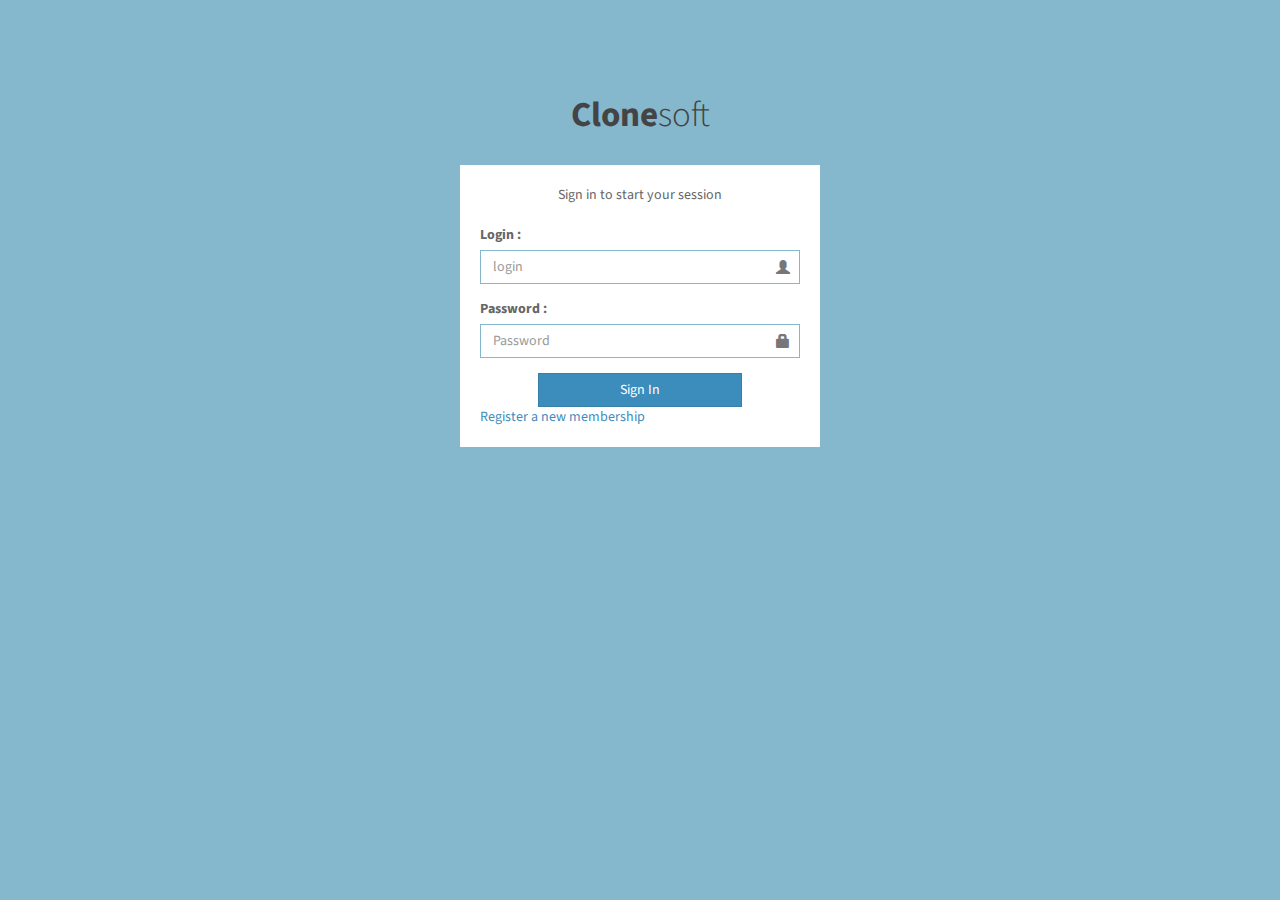
==== commit 81d6b8e5: "Improvement of the design using bootstrap and correct the email checking" ====
--- a/index.html
+++ b/index.html
@@ -19,19 +19,25 @@
   <div class="login-logo">
     <a href="http://www.clone-soft.com"><b>Clone</b>soft</a>
   </div>
-  <div class="login-box-body">
+<div class="login-box-body">
     <p class="login-box-msg">Sign in to start your session</p>
     <form action="/" method="post">
-       <div class="form-group has-feedback">
+      <div class="form-group has-feedback">
+      	<label class="control-label" for="login" >Login :</label>
         <input id="login" type="text" class="form-control" placeholder="login">
         <span class="glyphicon glyphicon-user form-control-feedback"></span>
+         <div class="alert alert-block alert-danger" style="display:none">
+   		 </div>
       </div>
-       <div class="form-group has-feedback">
+      <div class="form-group has-feedback">
+      	<label class="control-label" for="password" >Password :</label>
         <input id='password' type="password" class="form-control" placeholder="Password">
         <span class="glyphicon glyphicon-lock form-control-feedback"></span>
+         <div class="alert alert-block alert-danger" style="display:none">
+   		 </div>
       </div>
       <div class="row">
-        <div class="col-xs-4">
+        <div class="col-lg-offset-2 col-lg-8 col-xs-12">
           <button id='submit' type="submit" class="btn btn-primary btn-block btn-flat">Sign In</button>
         </div>
       </div>
@@ -43,6 +49,7 @@
 <script src="plugins/jQuery/jQuery-2.1.4.min.js"></script>
 <!-- Bootstrap 3.3.5 -->
 <script src="bootstrap/js/bootstrap.min.js"></script>
+<!-- slp 0.1.0 -->
 <script src="js/slp.js"></script>
 </body>
 </html>
